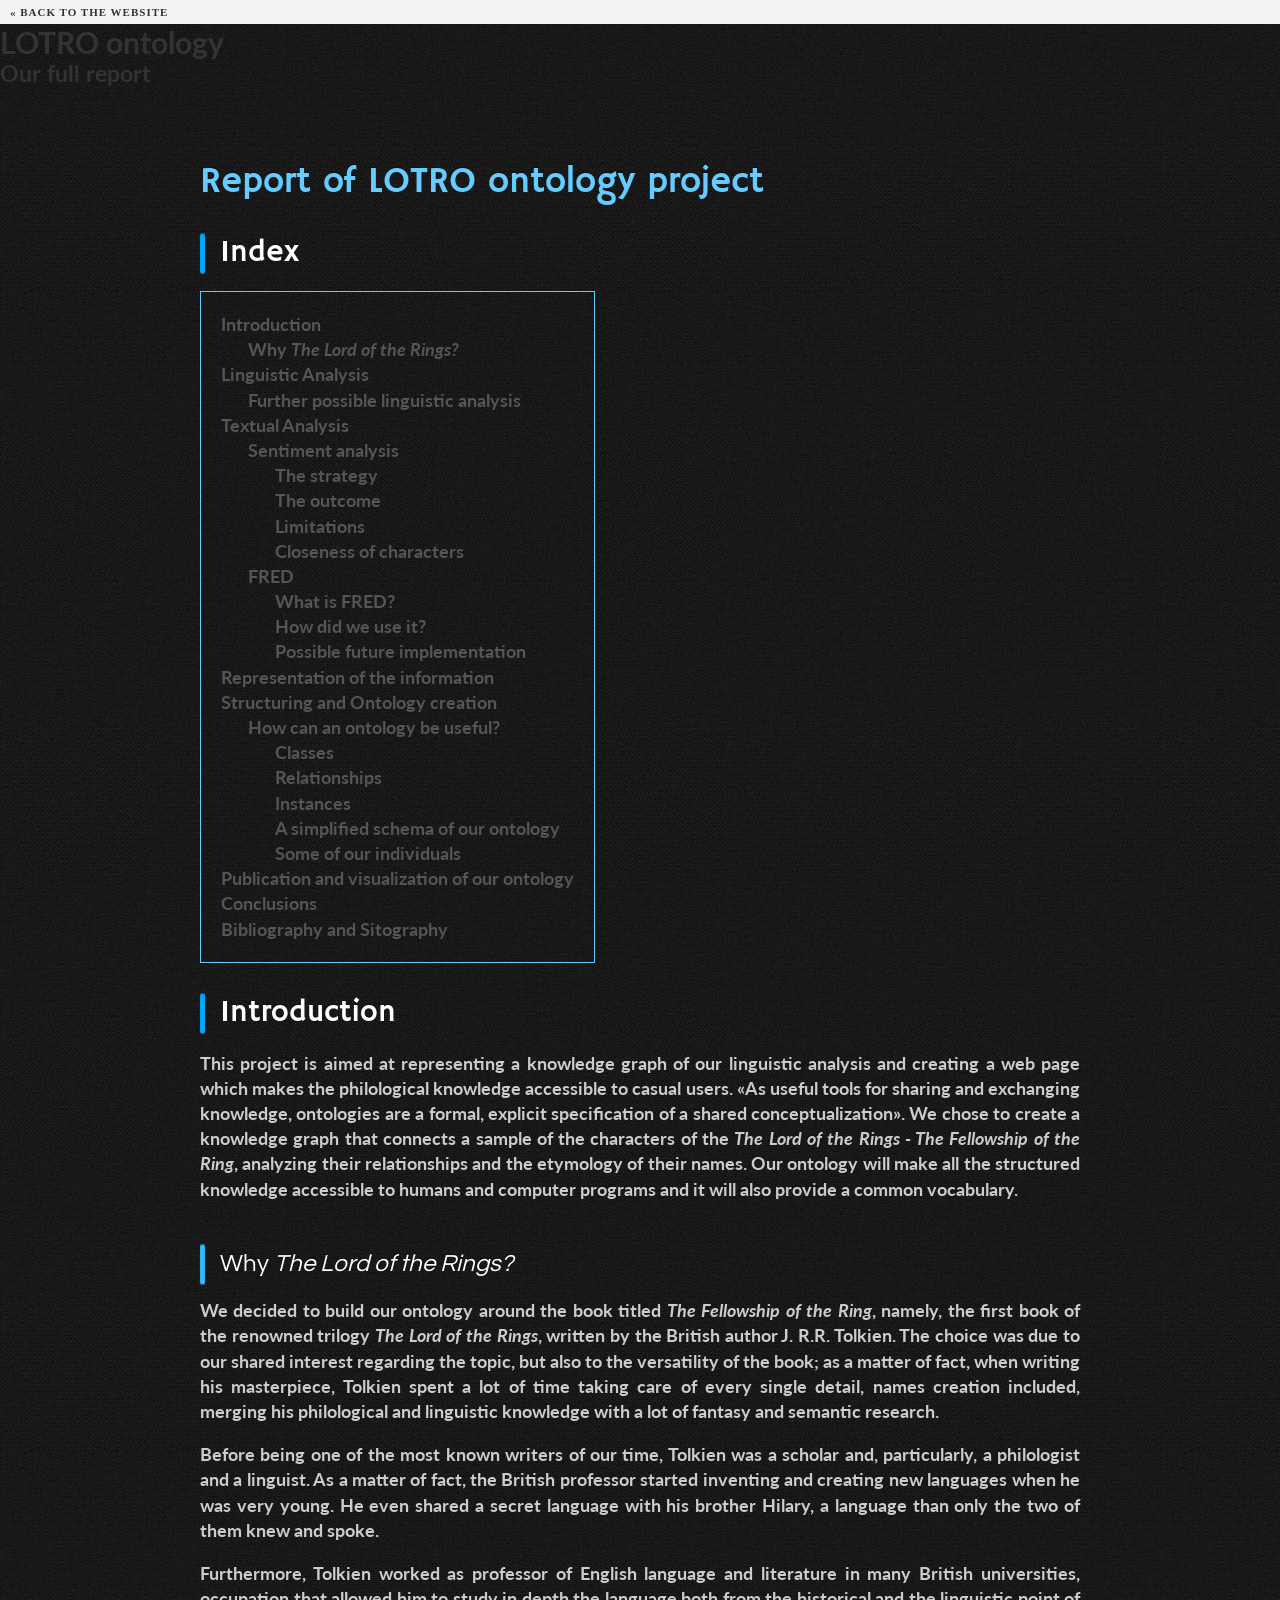
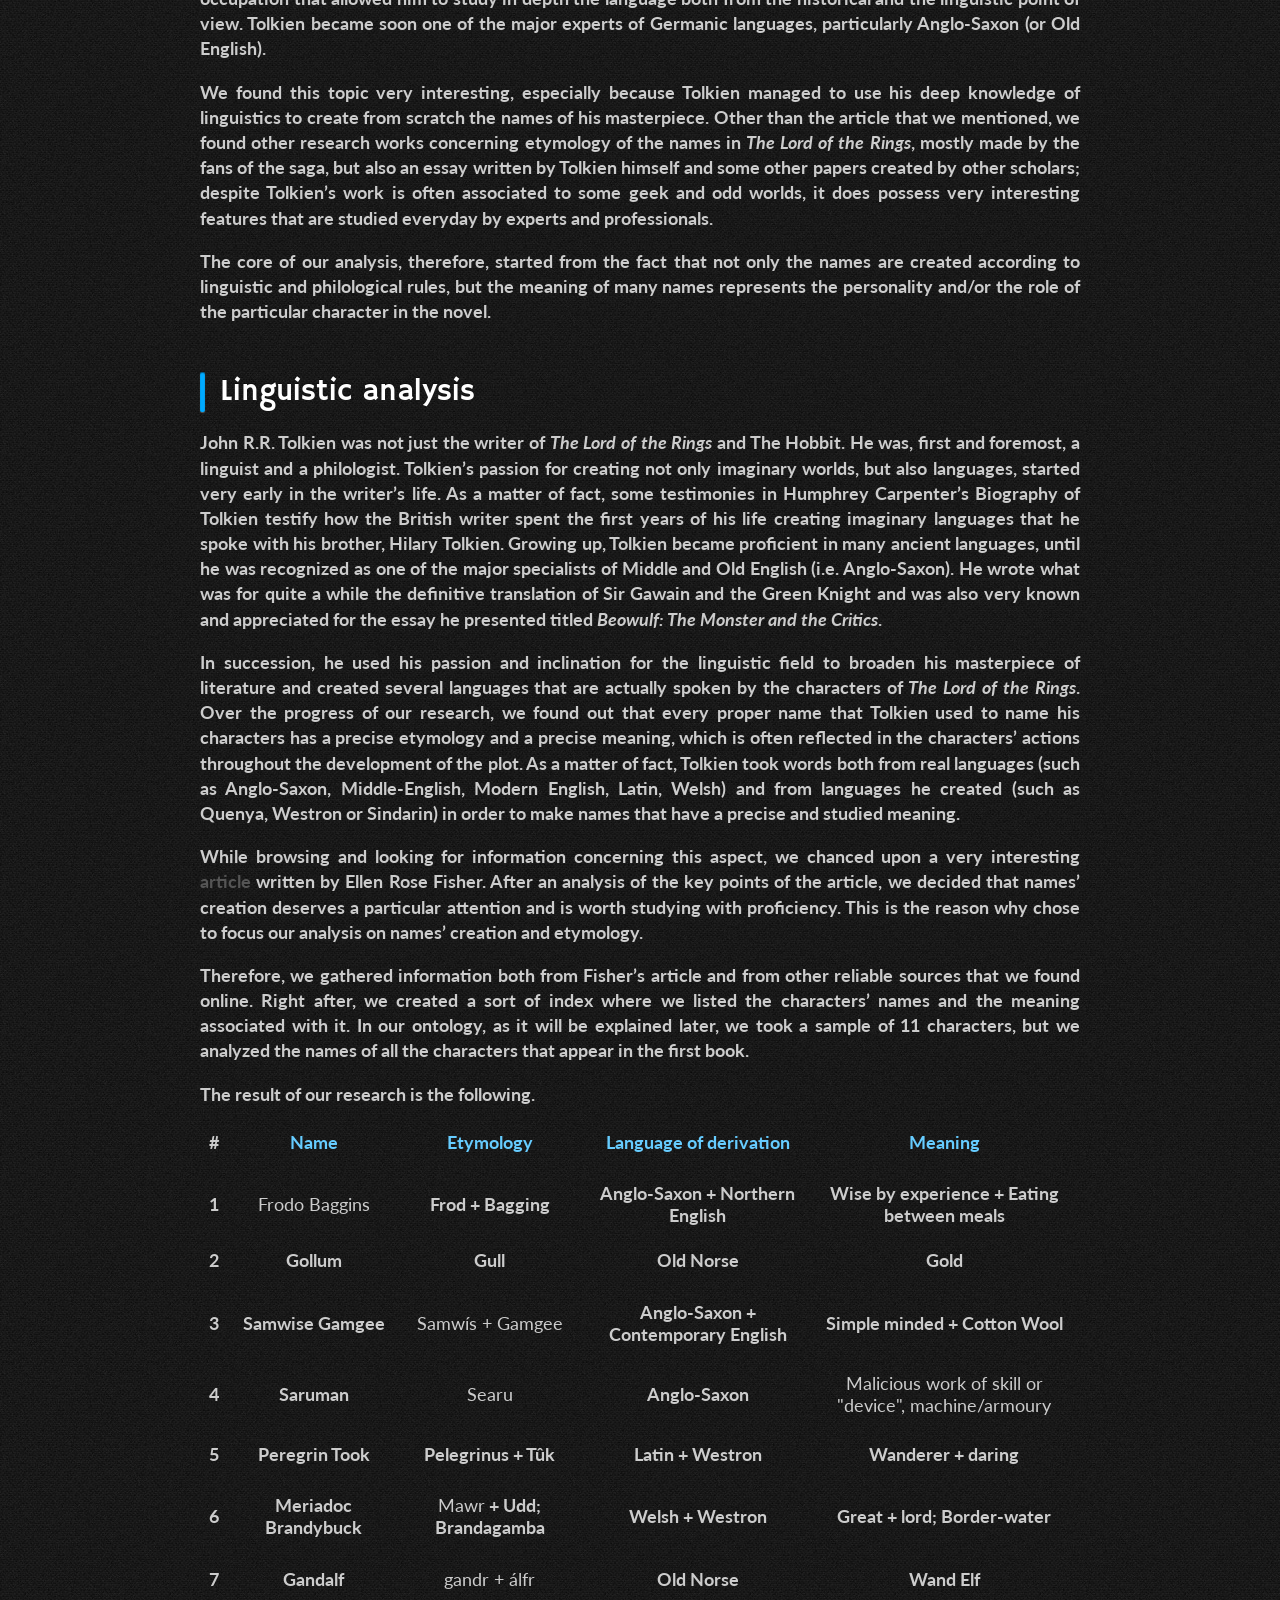
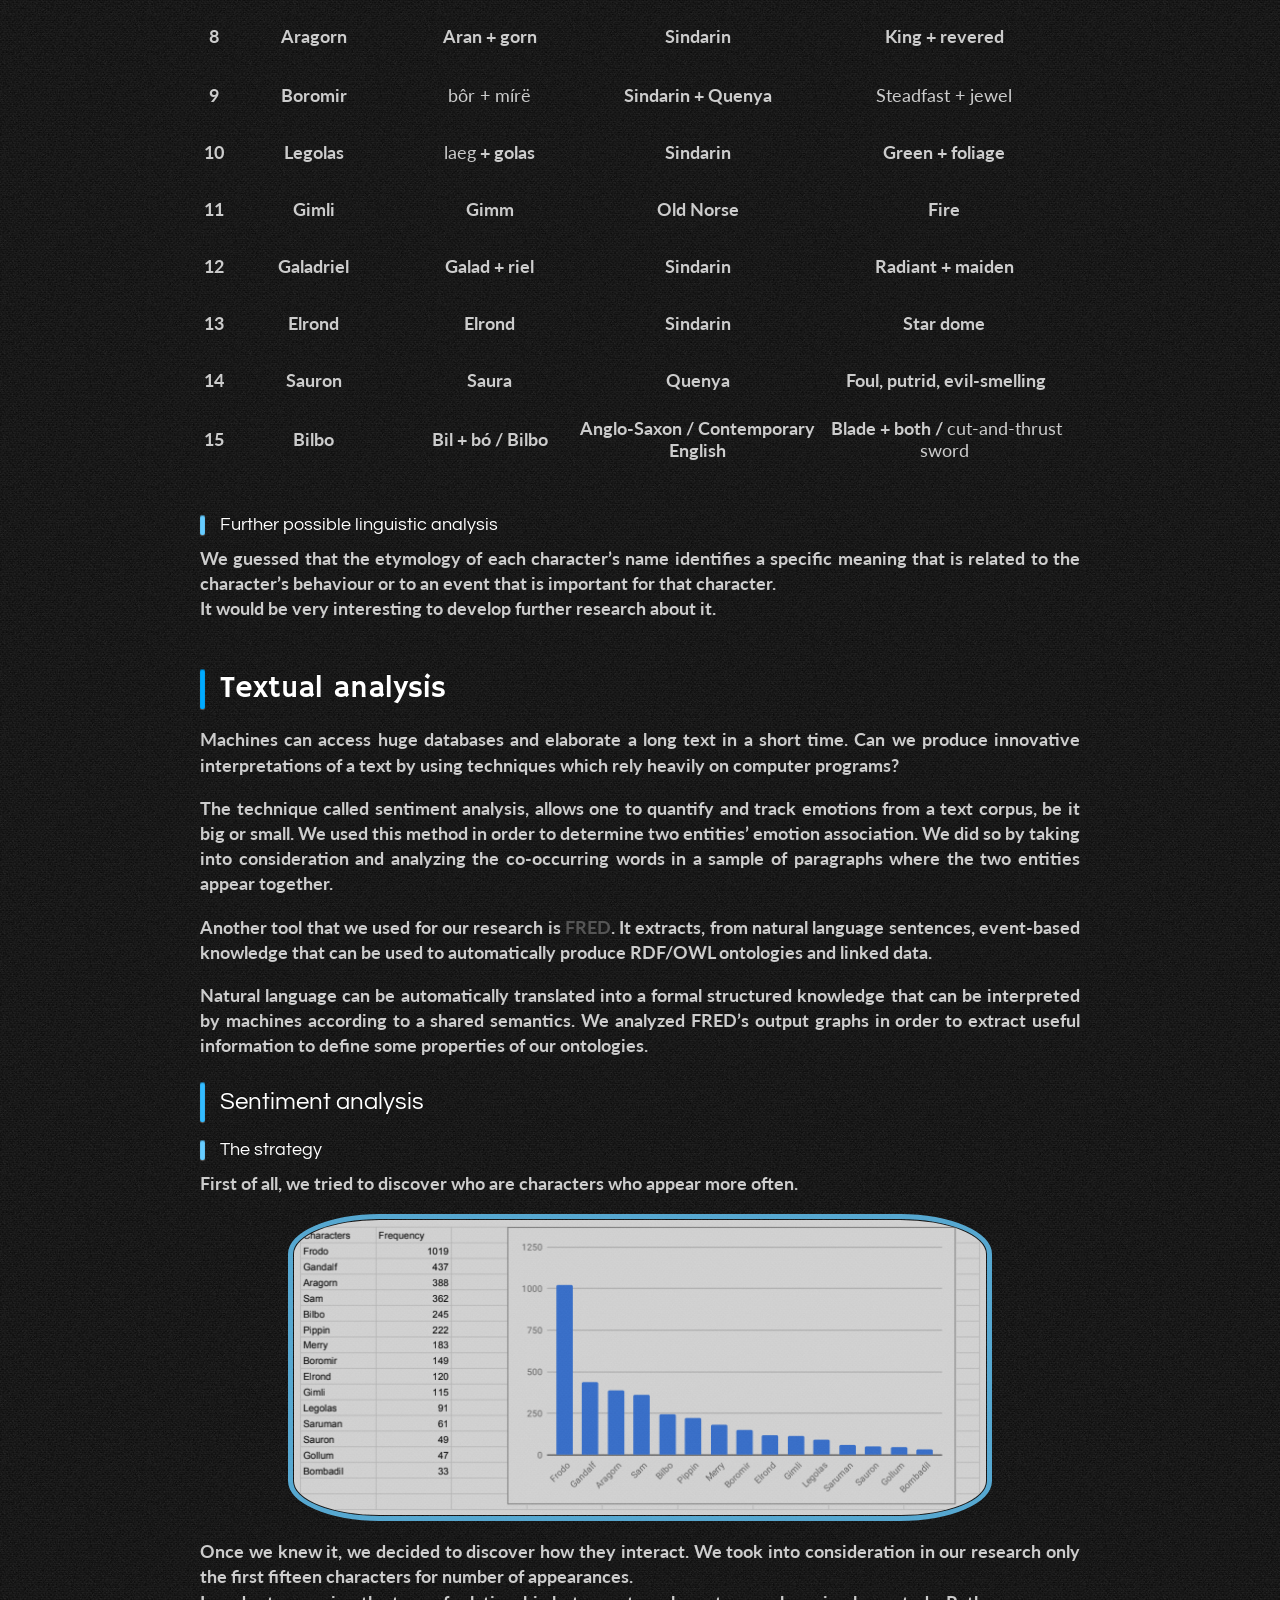
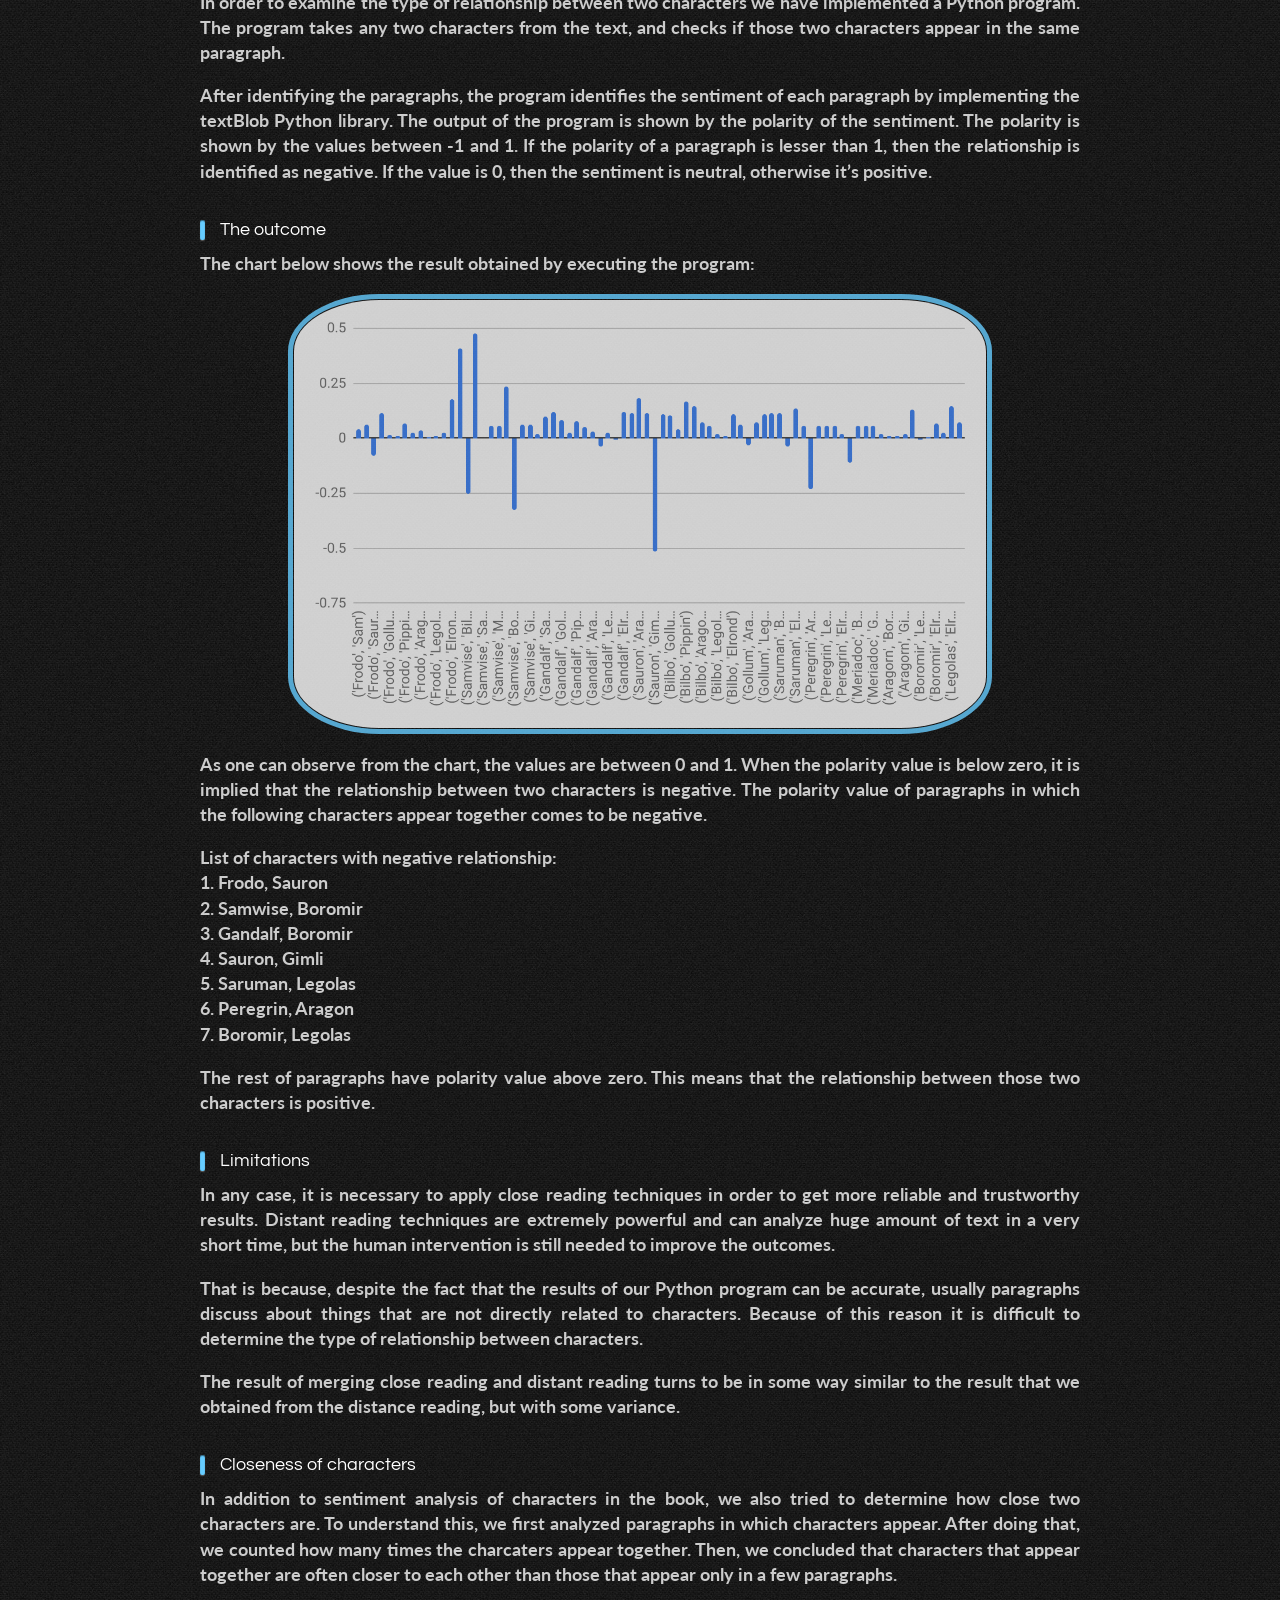
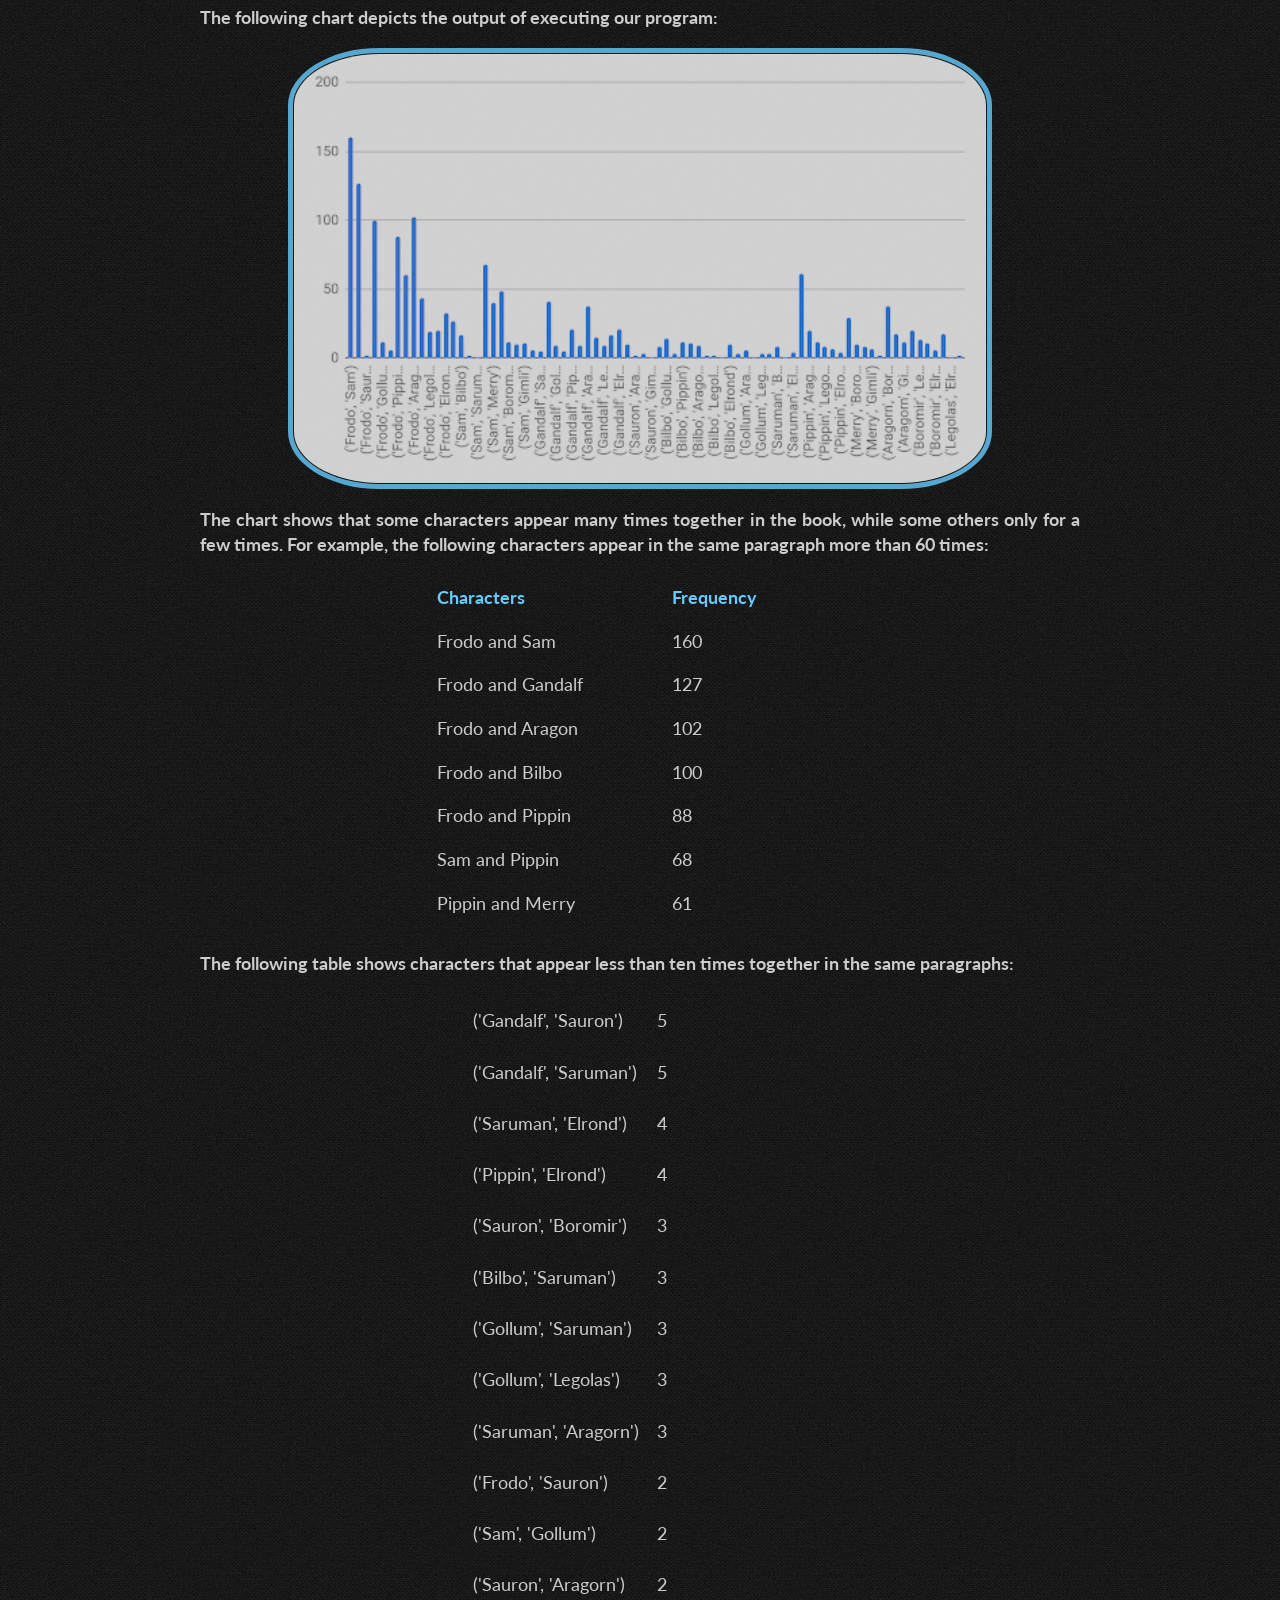
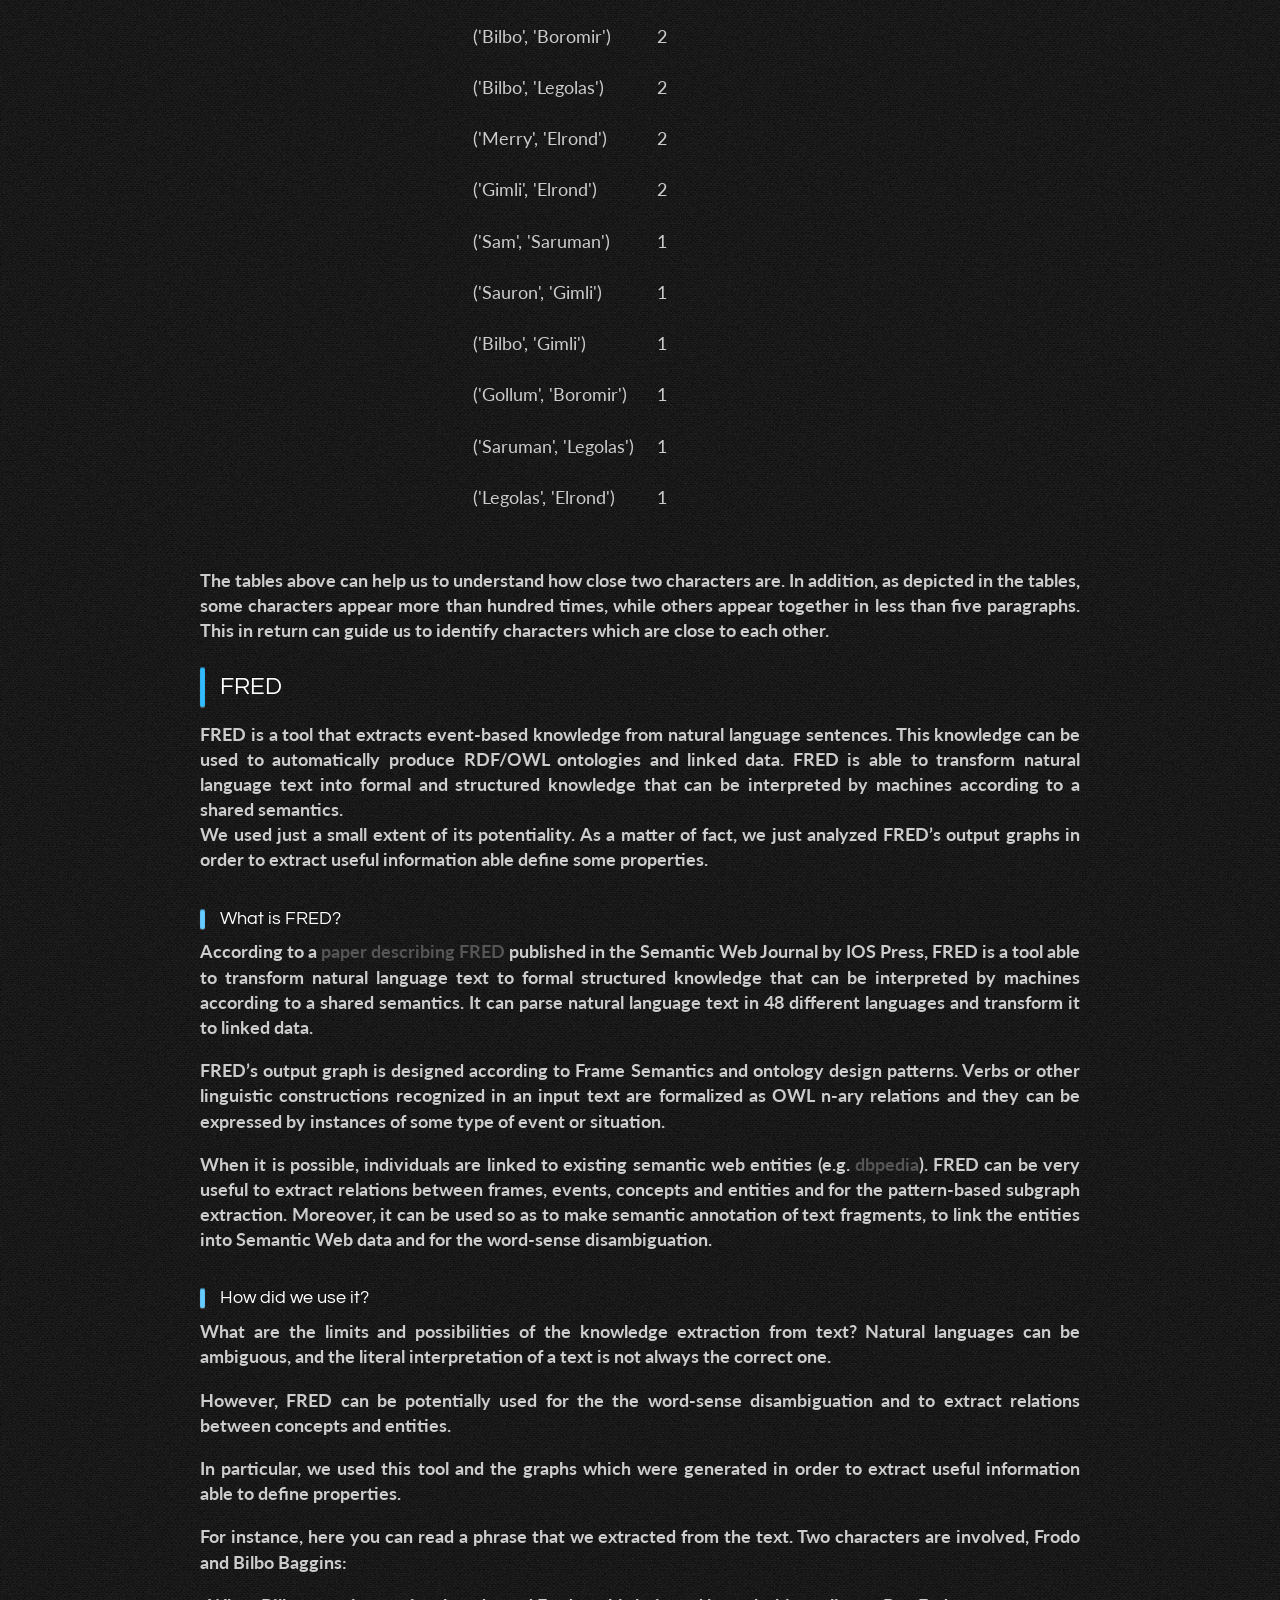
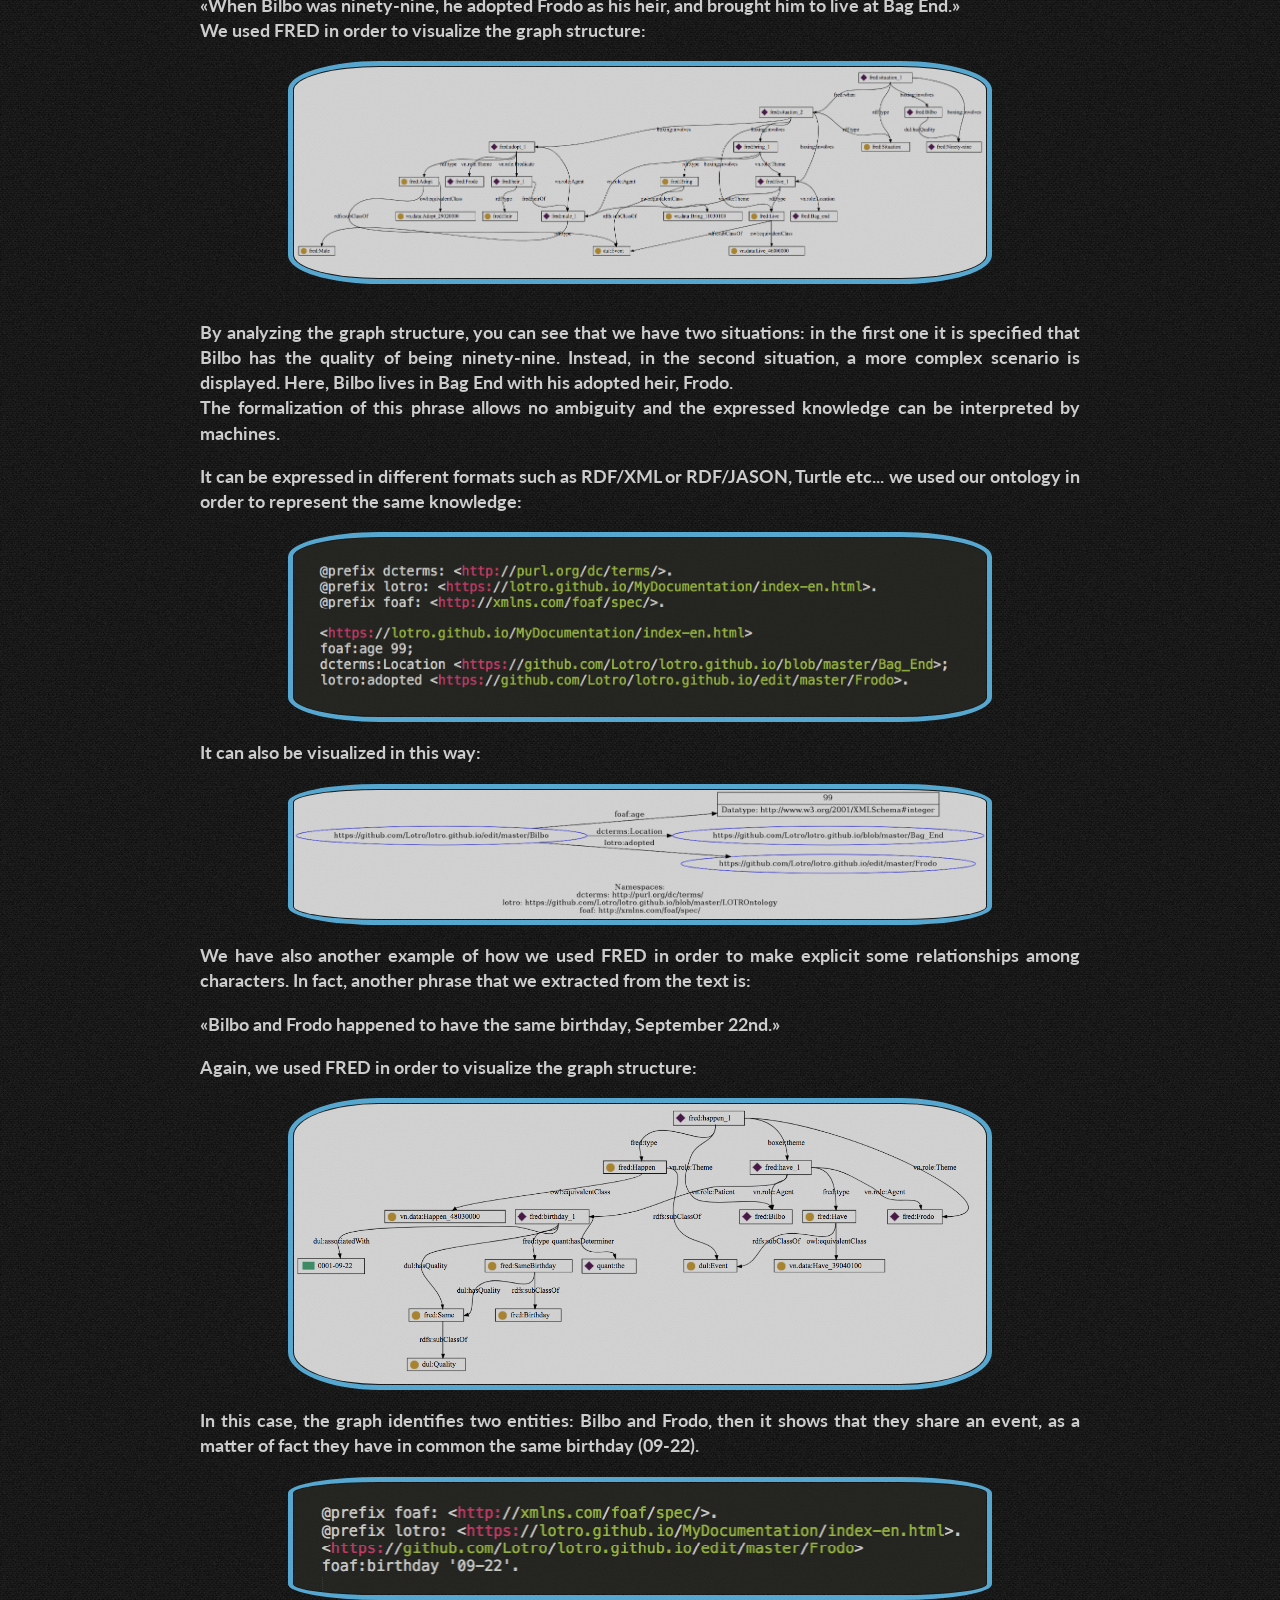
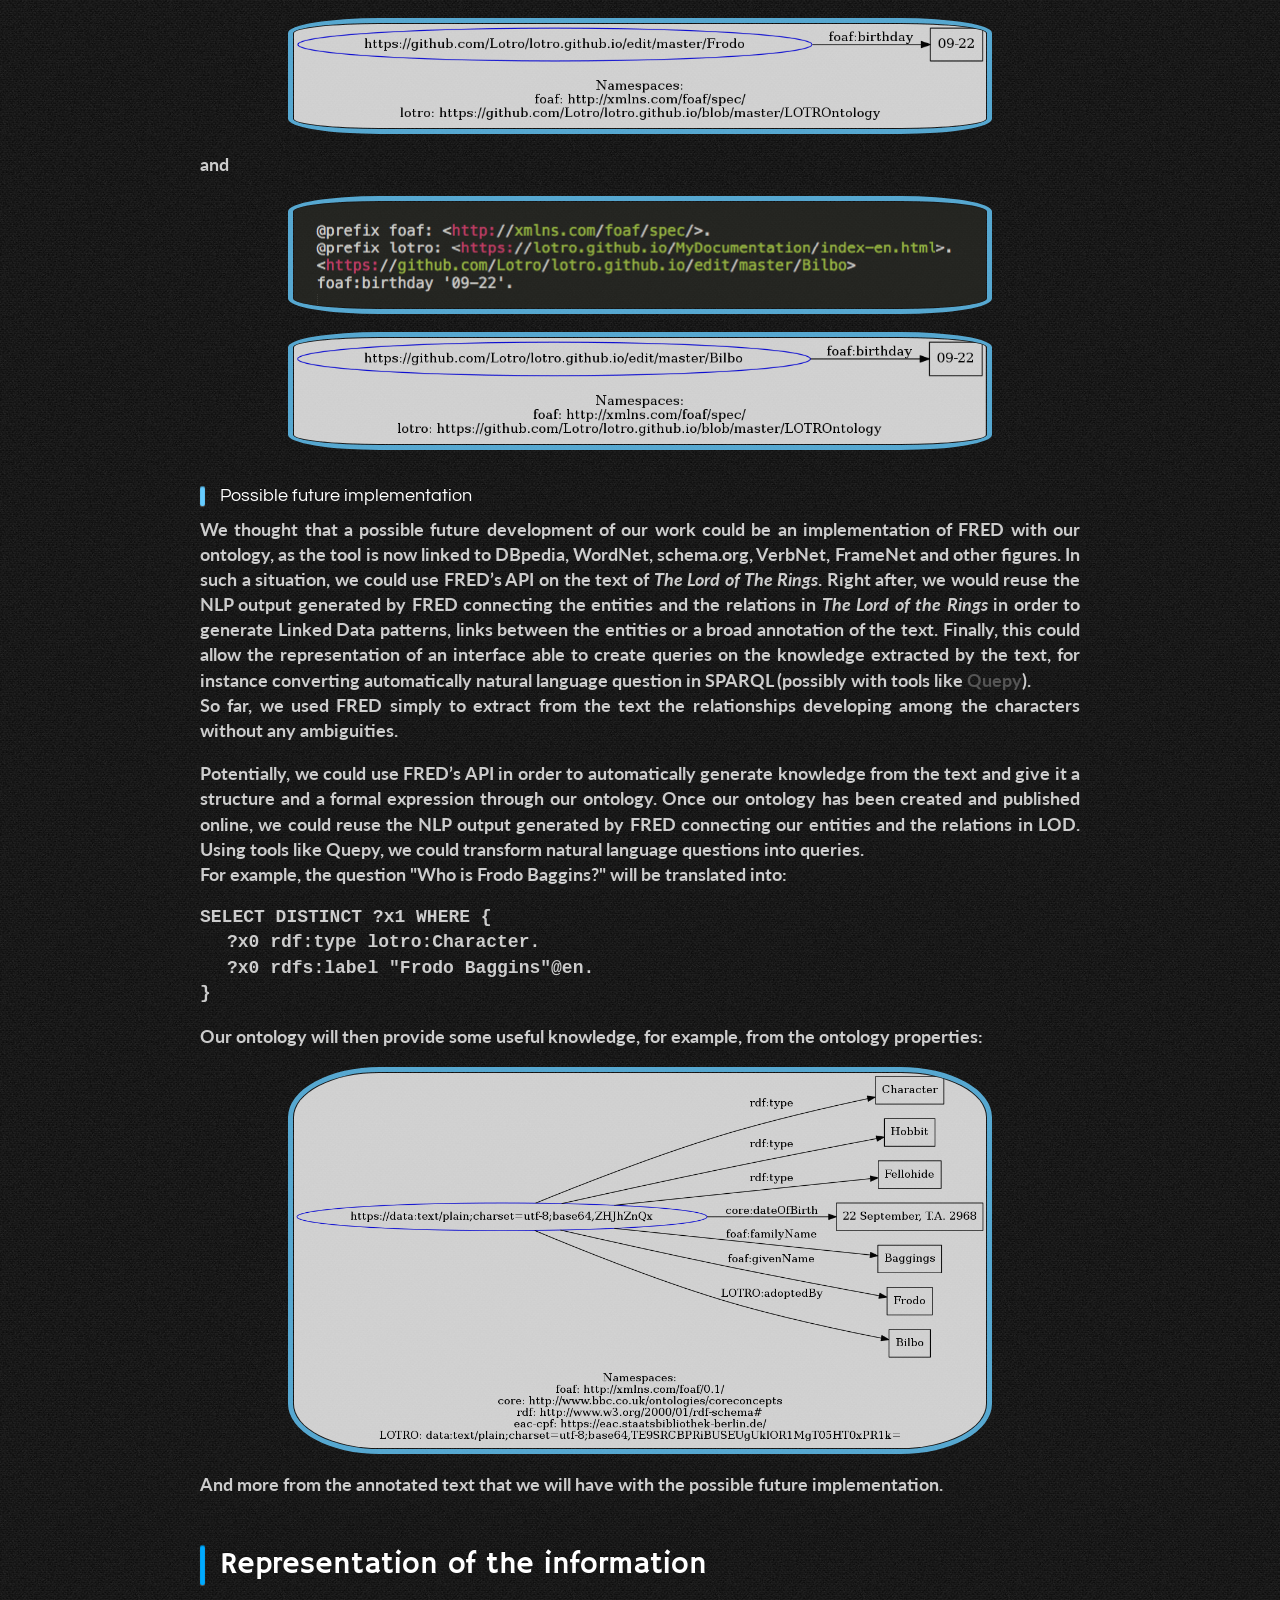
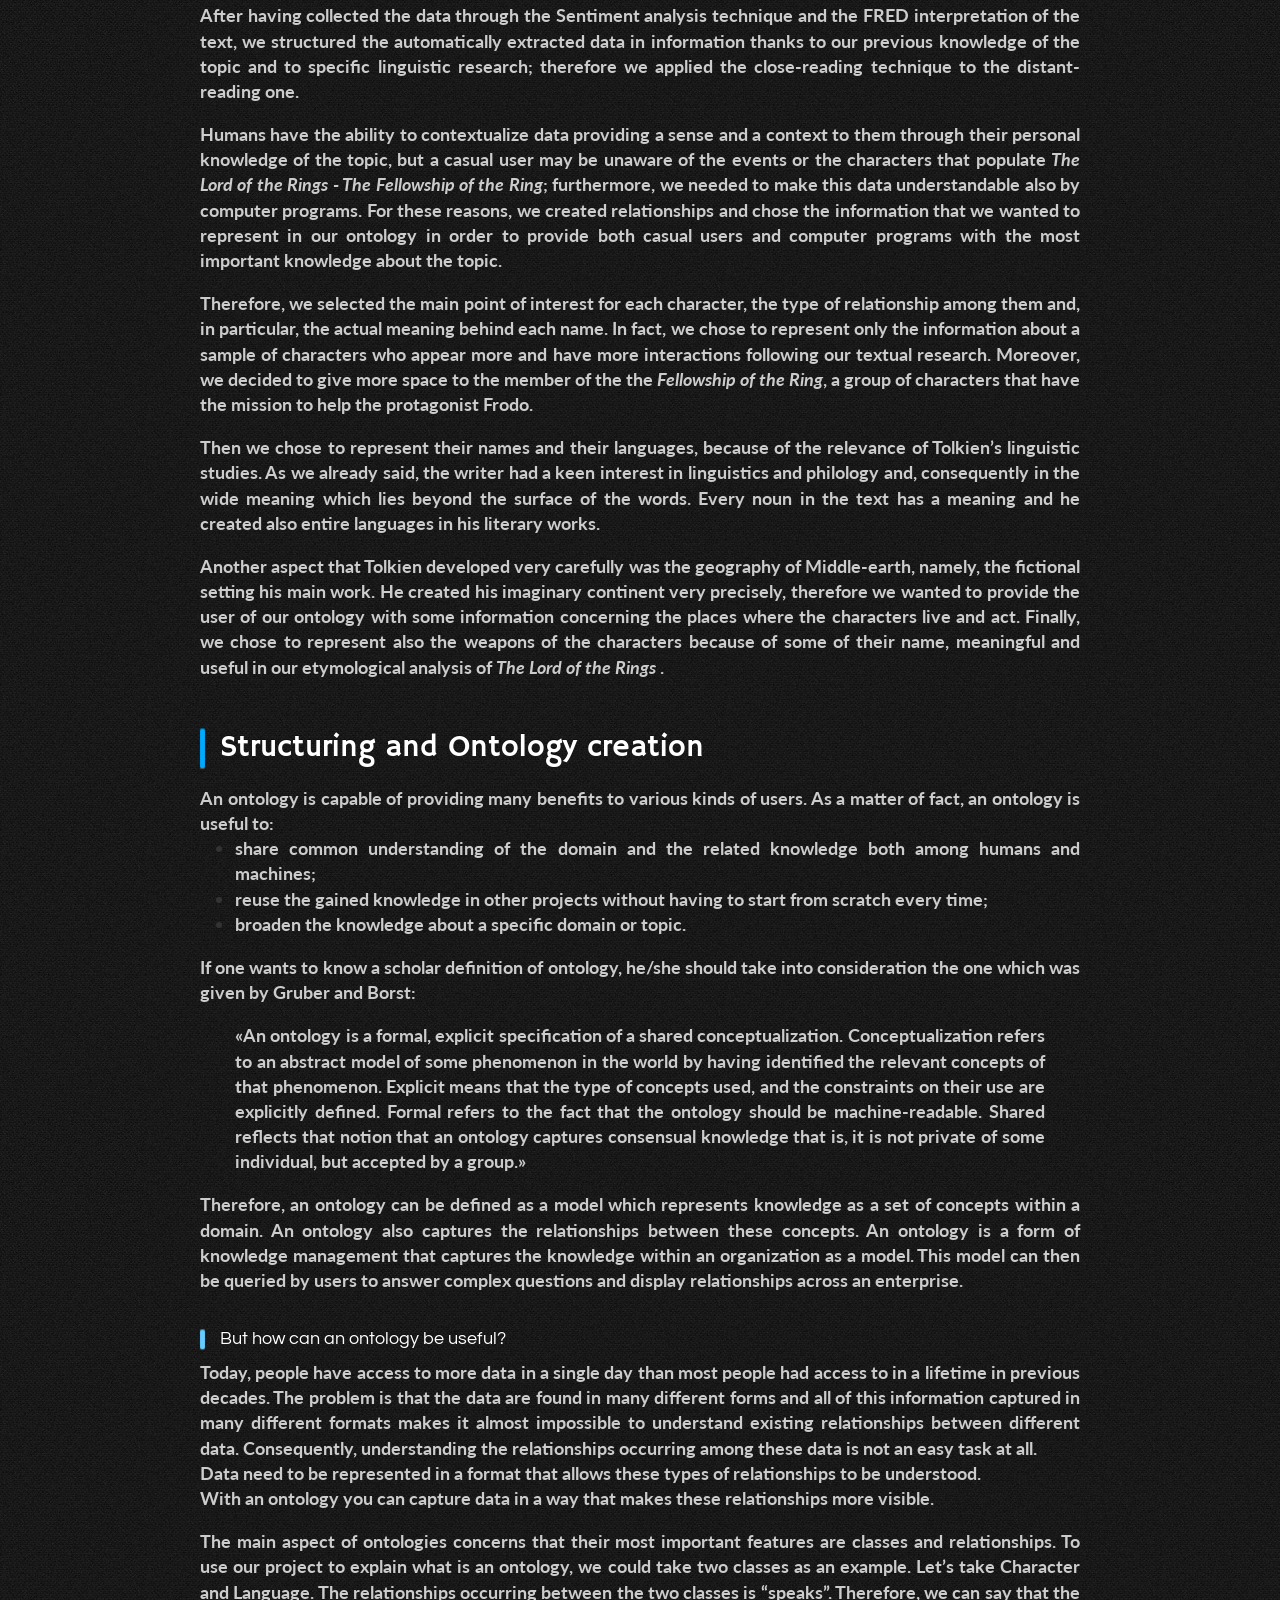
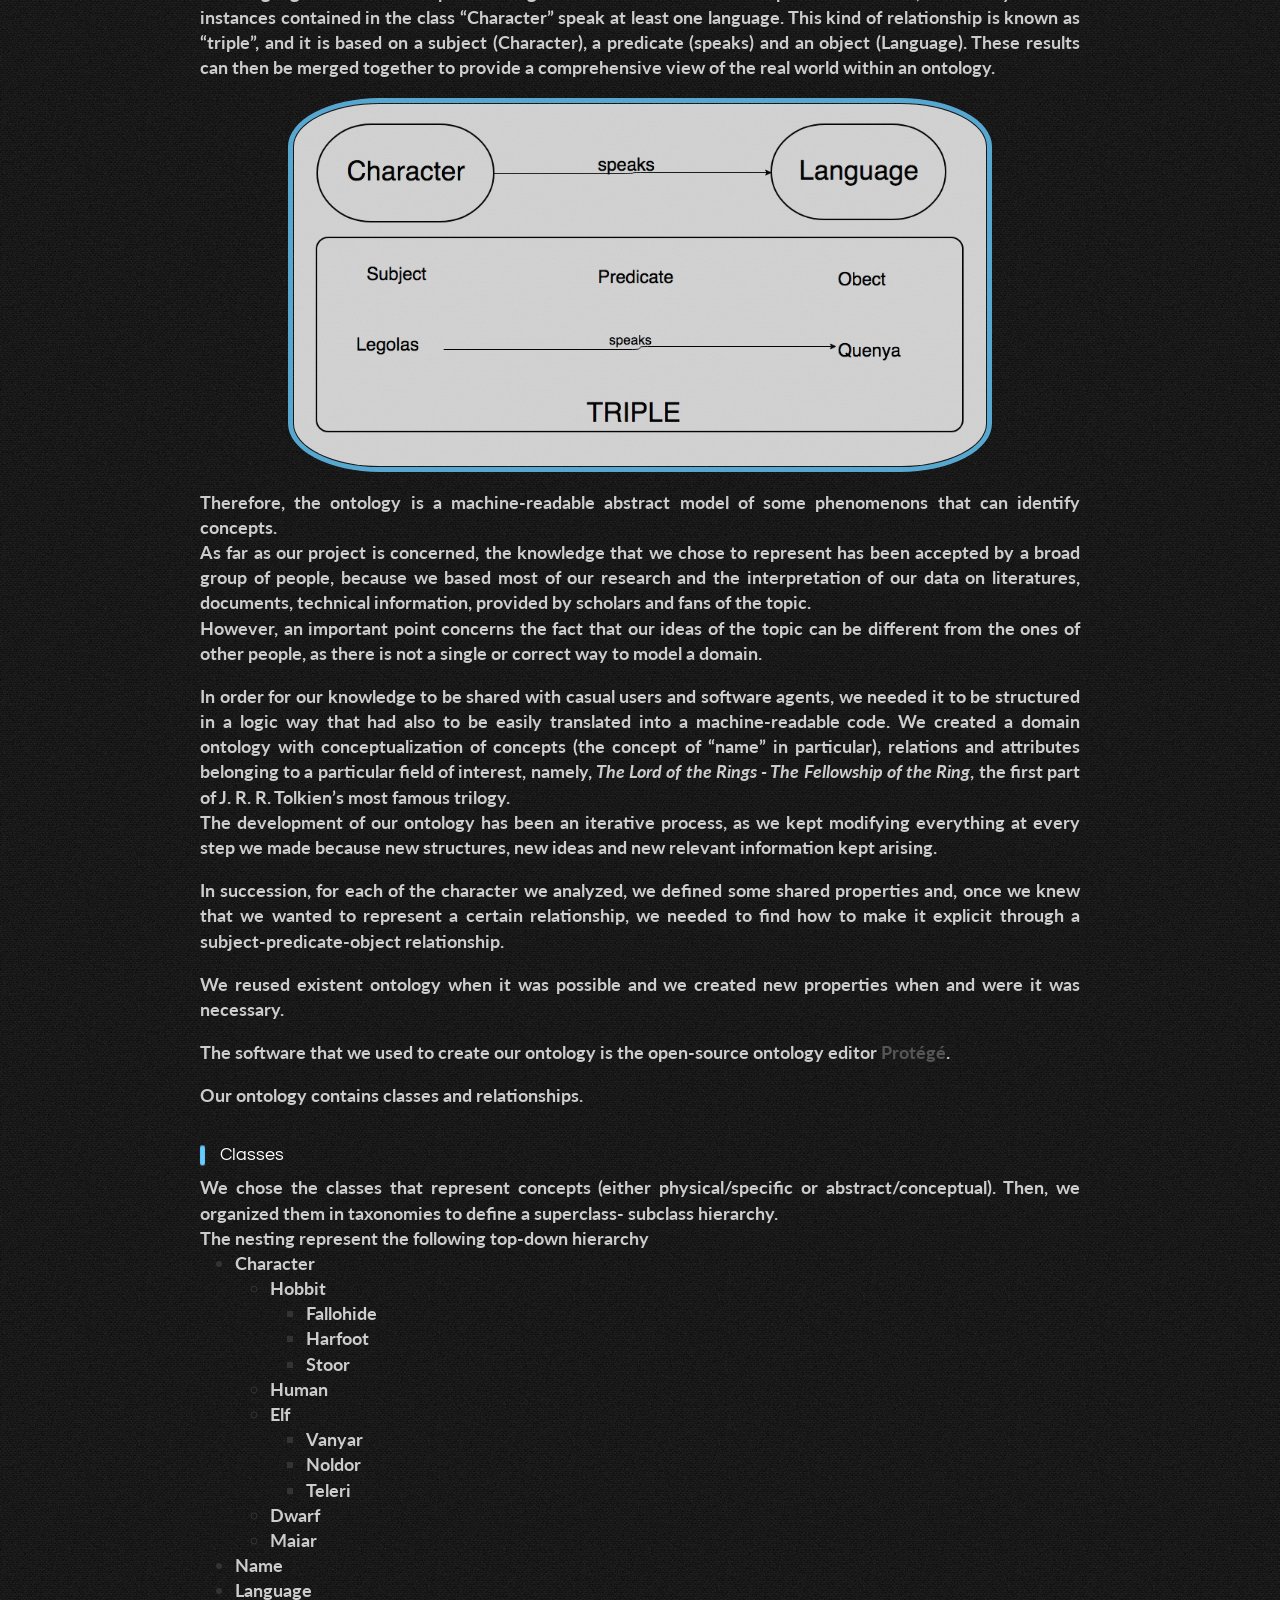
==== report/index3.html @ 06b7ba58 "add everything" ====
<!DOCTYPE html>
<html lang="en" class="demo-3">
	<head>
		<meta charset="UTF-8" />
		<meta http-equiv="X-UA-Compatible" content="IE=edge,chrome=1"> 
		<meta name="viewport" content="width=device-width, initial-scale=1.0"> 
		<title>LOTRO report</title>
		<meta name="description" content="Custom Heading Set Styling with CSS" />
		<meta name="keywords" content="headings, h1, h2, h3, styling, css, vertical rythm, custom, creative, styles" />
		<meta name="author" content="Codrops" />
		<link rel="shortcut icon" href="../favicon.ico"> 
		<link rel="stylesheet" type="text/css" href="css/style.css" />
		<link href='http://fonts.googleapis.com/css?family=Hammersmith+One|Questrial' rel='stylesheet' type='text/css'>
		<script src="js/modernizr.custom.63321.js"></script>
	</head>
	<body>
		<div class="container">
		
			<!-- Codrops top bar -->
			<div class="codrops-top clearfix">
				<a href="https://lotro.github.io/LOTRO%20webiste/index.html">
					<strong>&laquo; Back to the website
				</a>
			</div><!--/ Codrops top bar -->
			
			<header>
			
				<h1><strong>LOTRO ontology</strong></h1>
				<h2>Our full report</h2>
				
				
			</header>
			
			<section class="main">
				<h1>Report of LOTRO ontology project</h1>
				<h2>Index</h2>
				<div id="toc_container">
<ul class="toc_list">
  <li><p><a href="#introduction">Introduction</a>
  <ul>
    <li style="margin-left: 1.5em"><p><a href="#whylotr">Why <i>The Lord of the Rings?</i></a></li>
  </ul>
</li>
<li><p><a href="#linguisticanalysis">Linguistic Analysis</a></li>
<li style="margin-left: 1.5em"><p><a href="#furtherlinguisticanalysis">Further possible linguistic analysis</i></a></li>
<li><p><a href="#textualanalysis">Textual Analysis</a></li>
	<li style="margin-left: 1.5em"><p><a href="#sentimentanalysis">Sentiment analysis</i></a></li>
<li style="margin-left: 3em"><p><a href="#thestrategy">The strategy</i></a></li>
	<li style="margin-left: 3em"><p><a href="#theoutcome">The outcome</i></a></li>
<li style="margin-left: 3em"><p><a href="#limitations">Limitations</i></a></li>
<li style="margin-left: 3em"><p><a href="#closeness">Closeness of characters</i></a></li>
	<li style="margin-left: 1.5em"><p><a href="#fred">FRED</i></a></li>
<li style="margin-left: 3em"><p><a href="#whatisfred">What is FRED?</i></a></li>
<li style="margin-left: 3em"><p><a href="#howdidweuse">How did we use it?</i></a></li>
<li style="margin-left: 3em"><p><a href="#futureimplementation">Possible future implementation</i></a></li>
  <li><p><a href="#representationofinformation">Representation of the information</a>
  <li><p><a href="#ontologycreation">Structuring and Ontology creation</a>
 <li style="margin-left: 1.5em"><p><a href="#usefulontology">How can an ontology be useful?</i></a></li>
<li style="margin-left: 3em"><p><a href="#classes">Classes</i></a></li>
<li style="margin-left: 3em"><p><a href="#relationships">Relationships</i></a></li>
<li style="margin-left: 3em"><p><a href="#instances">Instances</i></a></li>
<li style="margin-left: 3em"><p><a href="#simplifiedschema">A simplified schema of our ontology</i></a></li>
<li style="margin-left: 3em"><p><a href="#someindividuals">Some of our individuals</i></a></li>
  <li><p><a href="#publicationandvisualization">Publication and visualization of our ontology</a>
  <li><p><a href="#conclusions">Conclusions</a>
   <li><p><a href="#bibliographyandsitography">Bibliography and Sitography</a>
</ul>
</div>
				<h2 id="introduction">Introduction</h2>
				<p>This project is aimed at representing a knowledge graph of our linguistic analysis and creating a web page which makes the philological knowledge accessible to casual users.
				«As useful tools for sharing and exchanging knowledge, ontologies are a formal, explicit specification of a shared conceptualization». 
				We chose to create a knowledge graph that connects a sample of the characters of the <i>The Lord of the Rings - The Fellowship of the Ring</i>, analyzing their relationships and the etymology of their names. Our ontology will make all the structured knowledge accessible to humans and computer programs and it will also provide a common vocabulary.
				</p>
				<br>
				<h3 id="whylotr">Why <i>The Lord of the Rings?</i></h3>
	  <p>We decided to build our ontology around the book titled <i>The Fellowship of the Ring</i>, namely, the first book of the renowned trilogy <i>The Lord of the Rings</i>, written by the British author J. R.R. Tolkien. The choice was due to our shared interest regarding the topic, but also to the versatility of the book; as a matter of fact, when writing his masterpiece, Tolkien spent a lot of time taking care of every single detail, names creation included, merging his philological and linguistic knowledge with a lot of fantasy and semantic research.</p>
				<br>
				<p>Before being one of the most known writers of our time, Tolkien was a scholar and, particularly, a philologist and a linguist. As a matter of fact, the British professor started inventing and creating new languages when he was very young. He even shared a secret language with his brother Hilary, a language than only the two of them knew and spoke.</p>
				<br>
				<p>Furthermore, Tolkien worked as professor of English language and literature in many British universities, occupation that allowed him to study in depth the language both from the historical and the linguistic point of view. Tolkien became soon one of the major experts of Germanic languages, particularly Anglo-Saxon (or Old English).</p>
				<br>
				<p>We found this topic very interesting, especially because Tolkien managed to use his deep knowledge of linguistics to create from scratch the names of his masterpiece. Other than the article that we mentioned, we found other research works concerning etymology of the names in <i>The Lord of the Rings</i>, mostly made by the fans of the saga, but also an essay written by Tolkien himself and some other papers created by other scholars; despite Tolkien’s work is often associated to some geek and odd worlds, it does possess very interesting features that are studied everyday by experts and professionals.</p>
				<br>
				<p>The core of our analysis, therefore, started from the fact that not only the names are created according to linguistic and philological rules, but the meaning of many names represents the personality and/or the role of the particular character in the novel.</p>
				<br>
				<h2 id="linguisticanalysis">Linguistic analysis</h2>
				<p>John R.R. Tolkien was not just the writer of <i>The Lord of the Rings</i> and The Hobbit. He was, first and foremost, a linguist and a philologist. Tolkien’s passion for creating not only imaginary worlds, but also languages, started very early in the writer’s life. As a matter of fact, some testimonies in Humphrey Carpenter’s Biography of Tolkien testify how the British writer spent the first years of his life creating imaginary languages that he spoke with his brother, Hilary Tolkien. Growing up, Tolkien became proficient in many ancient languages, until he was recognized as one of the major specialists of Middle and Old English (i.e. Anglo-Saxon). He wrote what was for quite a while the definitive translation of Sir Gawain and the Green Knight and was also very known and appreciated for the essay he presented titled <i>Beowulf: The Monster and the Critics</i>. </p>
				<br>
				<p>In succession, he used his passion and inclination for the linguistic field to broaden his masterpiece of literature and created several languages that are actually spoken by the characters of <i>The Lord of the Rings</i>. Over the progress of our research, we found out that every proper name that Tolkien used to name his characters has a precise etymology and a precise meaning, which is often reflected in the characters’ actions throughout the development of the plot. As a matter of fact, Tolkien took words both from real languages (such as Anglo-Saxon, Middle-English, Modern English, Latin, Welsh) and from languages he created (such as Quenya, Westron or Sindarin) in order to make names that have a precise and studied meaning.
				</p>
				<br>
				<p>While browsing and looking for information concerning this aspect, we chanced upon a very interesting <a href="https://www.nottingham.ac.uk/english/documents/innervate/13-14/02-ellen-fisher-q33407-pp-21-34.pdf">article</a> written by Ellen Rose Fisher. After an analysis of the key points of the article, we decided that names’ creation deserves a particular attention and is worth studying with proficiency. This is the reason why chose to focus our analysis on names’ creation and etymology.</p>
				<br>
				<p>Therefore, we gathered information both from Fisher’s article and from other reliable sources that we found online. Right after, we created a sort of index where we listed the characters’ names and the meaning associated with it. In our ontology, as it will be explained later, we took a sample of 11 characters, but we analyzed the names of all the characters that appear in the first book.</p>
					<br>
				<p>The result of our research is the following.</p>

<table class="table table-bordered table-dark" style="width: 873px; height: 142px;">
<thead>
<tr style="height: 66px;">
<th style="width: 23px; height: 66px;" scope="col">#</th>
<th style="width: 165px; height: 66px;" scope="col"><span style="color: #6cf;">Name</span></th>
<th style="width: 168.667px; height: 66px;" scope="col"><span style="color: #6cf;">Etymology</span></th>
<th style="width: 227.333px; height: 66px;" scope="col"><span style="color: #6cf;">Language of derivation</span></th>
<th style="width: 243px; height: 66px;" scope="col"><span style="color: #6cf;">Meaning</span></th>
</tr>
</thead>
<tbody>
<tr style="height: 55px;">
<th style="width: 23px; height: 55px;" scope="row">1</th>
<td style="width: 165px; height: 55px; text-align: center;"><span style="font-weight: 400;">Frodo Baggins</span></td>
<td style="width: 168.667px; height: 55px; text-align: center;">Frod + Bagging</td>
<td style="width: 227.333px; height: 55px; text-align: center;">Anglo-Saxon + Northern English</td>
<td style="width: 243px; height: 55px; text-align: center;">Wise by experience + Eating between meals</td>
</tr>
<tr style="height: 52px;">
<th style="width: 23px; height: 52px;" scope="row">2</th>
<td style="width: 165px; height: 52px; text-align: center;">Gollum</td>
<td style="width: 168.667px; height: 52px; text-align: center;">Gull</td>
<td style="width: 227.333px; height: 52px; text-align: center;">Old Norse</td>
<td style="width: 243px; height: 52px; text-align: center;">Gold</td>
</tr>
<tr style="height: 71px;">
<th style="width: 23px; height: 71px;" scope="row">3</th>
<td style="width: 165px; height: 71px; text-align: center;">Samwise Gamgee</td>
<td style="width: 168.667px; height: 71px; text-align: center;"><span style="font-weight: 400;">Samw&iacute;s + Gamgee<br /></span></td>
<td style="width: 227.333px; height: 71px; text-align: center;">Anglo-Saxon + Contemporary English</td>
<td style="width: 243px; height: 71px; text-align: center;">Simple minded + Cotton Wool</td>
</tr>
<tr style="height: 66px;">
<th style="width: 23px; height: 66px;" scope="row">4</th>
<td style="width: 165px; height: 66px; text-align: center;">Saruman</td>
<td style="width: 168.667px; height: 66px; text-align: center;"><span style="font-weight: 400;">Searu</span></td>
<td style="width: 227.333px; height: 66px; text-align: center;">Anglo-Saxon</td>
<td style="width: 243px; height: 66px; text-align: center;"><span style="font-weight: 400;">Malicious work of skill or "device", machine/armoury</span></td>
</tr>
<tr style="height: 51px;">
<th style="width: 23px; height: 51px;" scope="row">5</th>
<td style="width: 165px; height: 51px; text-align: center;">Peregrin Took</td>
<td style="width: 168.667px; height: 51px; text-align: center;">Pelegrinus + T&ucirc;k</td>
<td style="width: 227.333px; height: 51px; text-align: center;">Latin + Westron</td>
<td style="width: 243px; height: 51px; text-align: center;">Wanderer + daring</td>
</tr>
<tr style="height: 69px;">
<th style="width: 23px; height: 69px;" scope="row">6</th>
<td style="width: 165px; height: 69px; text-align: center;">Meriadoc Brandybuck</td>
<td style="width: 168.667px; height: 69px; text-align: center;"><span style="font-weight: 400;">Mawr</span> + Udd; Brandagamba</td>
<td style="width: 227.333px; height: 69px; text-align: center;">Welsh + Westron</td>
<td style="width: 243px; height: 69px; text-align: center;">Great + lord; Border-water</td>
</tr>
<tr style="height: 53px;">
<th style="width: 23px; height: 53px;" scope="row">7</th>
<td style="width: 165px; height: 53px; text-align: center;">Gandalf</td>
<td style="width: 168.667px; height: 53px; text-align: center;"><span style="font-weight: 400;">gandr + &aacute;lfr</span></td>
<td style="width: 227.333px; height: 53px; text-align: center;">Old Norse</td>
<td style="width: 243px; height: 53px; text-align: center;">Wand Elf</td>
</tr>
<tr style="height: 57px;">
<th style="width: 23px; height: 57px;" scope="row">8</th>
<td style="width: 165px; height: 57px; text-align: center;">Aragorn</td>
<td style="width: 168.667px; height: 57px; text-align: center;">Aran + gorn</td>
<td style="width: 227.333px; height: 57px; text-align: center;">Sindarin</td>
<td style="width: 243px; height: 57px; text-align: center;">King + revered</td>
</tr>
<tr style="height: 56px;">
<th style="width: 23px; height: 56px;" scope="row">9</th>
<td style="width: 165px; height: 56px; text-align: center;">Boromir</td>
<td style="width: 168.667px; height: 56px; text-align: center;"><span style="font-weight: 400;">b&ocirc;r + m&iacute;r&euml;<br /></span></td>
<td style="width: 227.333px; height: 56px; text-align: center;">Sindarin + Quenya</td>
<td style="width: 243px; height: 56px; text-align: center;"><span style="font-weight: 400;">Steadfast + jewel</span></td>
</tr>
<tr style="height: 55px;">
<th style="width: 23px; height: 55px;" scope="row">10</th>
<td style="width: 165px; height: 55px; text-align: center;">Legolas</td>
<td style="width: 168.667px; height: 55px; text-align: center;"><span style="font-weight: 400;">laeg</span> + golas</td>
<td style="width: 227.333px; height: 55px; text-align: center;">Sindarin</td>
<td style="width: 243px; height: 55px; text-align: center;">Green + foliage</td>
</tr>
<tr style="height: 54px;">
<th style="width: 23px; height: 54px;" scope="row">11</th>
<td style="width: 165px; height: 54px; text-align: center;">Gimli</td>
<td style="width: 168.667px; height: 54px; text-align: center;">Gimm</td>
<td style="width: 227.333px; height: 54px; text-align: center;">Old Norse</td>
<td style="width: 243px; height: 54px; text-align: center;">Fire</td>
</tr>
<tr style="height: 56px;">
<th style="width: 23px; height: 56px;" scope="row">12</th>
<td style="width: 165px; height: 56px; text-align: center;">Galadriel</td>
<td style="width: 168.667px; height: 56px; text-align: center;">Galad + riel</td>
<td style="width: 227.333px; height: 56px; text-align: center;">Sindarin</td>
<td style="width: 243px; height: 56px; text-align: center;">Radiant + maiden</td>
</tr>
<tr style="height: 55px;">
<th style="width: 23px; height: 55px;" scope="row">13</th>
<td style="width: 165px; height: 55px; text-align: center;">Elrond</td>
<td style="width: 168.667px; height: 55px; text-align: center;">Elrond</td>
<td style="width: 227.333px; height: 55px; text-align: center;">Sindarin</td>
<td style="width: 243px; height: 55px; text-align: center;">Star dome</td>
</tr>
<tr style="height: 54px;">
<th style="width: 23px; height: 54px;" scope="row">14</th>
<td style="width: 165px; height: 54px; text-align: center;">Sauron</td>
<td style="width: 168.667px; height: 54px; text-align: center;">Saura</td>
<td style="width: 227.333px; height: 54px; text-align: center;">Quenya</td>
<td style="width: 243px; height: 54px; text-align: center;">&nbsp;Foul, putrid, evil-smelling</td>
</tr>
<tr style="height: 61px;">
<th style="width: 23px; height: 61px;" scope="row">15</th>
<td style="width: 165px; height: 61px; text-align: center;">Bilbo</td>
<td style="width: 168.667px; height: 61px; text-align: center;">Bil + b&oacute; / Bilbo</td>
<td style="width: 227.333px; height: 61px; text-align: center;">Anglo-Saxon / Contemporary English</td>
<td style="width: 243px; height: 61px; text-align: center;">&nbsp;Blade + both / <span style="font-weight: 400;">cut-and-thrust sword</span></td>
</tr>
</tbody>
</table>
<p>&nbsp;</p>
<h4 id="furtherlinguisticanalysis">Further possible linguistic analysis
</h4>
<p>We guessed that the etymology of each character’s name identifies a specific meaning that is related to the character’s behaviour or to an event that is important for that character. </p>
<p>It would be very interesting to develop further research about it.</p>
<br>
				<h2 id="textualanalysis">Textual analysis</h2>
		 <p>Machines can access huge databases and elaborate a long text in a short time. Can we produce innovative interpretations of a text by using techniques which rely heavily on computer programs?</p>
		 <br>
		 <p>The technique called <strong>sentiment analysis</strong>, allows one to quantify and track emotions from a text corpus, be it big or small. We used this method in order to determine two entities’ emotion association. We did so by taking into consideration and analyzing the co-occurring words in a sample of paragraphs where the two entities appear together.</p> 
		 <br>
		 <p class="text-muted">Another tool that we used for our research is <a href="http://wit.istc.cnr.it:9191/fred?text=This+is+me&prefix=fred%3A&namespace=http%3A%2F%2Fwww.ontologydesignpatterns.org%2Font%2Ffred%2Fdomain.owl%23&wfd_profile=b&textannotation=earmark&format=image%2Fpng">FRED</a>. It extracts, from natural language sentences, event-based knowledge that can be used to automatically produce RDF/OWL ontologies and linked data.</p> 
		 <br>
		 <p>Natural language can be automatically translated into a formal structured knowledge that can be interpreted by machines according to a shared semantics. We analyzed FRED’s output graphs in order to extract useful information to define some properties of our ontologies.</p>

				<h3 id="sentimentanalysis">Sentiment analysis</h3>
				<h4 id="thestrategy">The strategy</h4>
<p>First of all, we tried to discover who are characters who appear more often.
</p>
<br>
<a href="images/chart11.png">
<img src="images/chart11.png" alt="chart1" class="responsive"/>
</a>
<br>
<p>Once we knew it, we decided to discover how they interact. We took into consideration in our research only the first fifteen characters for number of appearances.
</p>
<p>
In order to examine the type of relationship between two characters we have implemented a Python program. The program takes any two characters from the text, and checks if those two characters appear in the same paragraph. 
</p>
<br>
<p>After identifying the paragraphs, the program identifies the sentiment of each paragraph by implementing the textBlob Python library. The output of the program is shown by the polarity of the sentiment. The polarity is shown by the values between -1 and 1. If the polarity of a paragraph is lesser than 1, then the relationship is identified as negative. If the value is 0, then the sentiment is neutral, otherwise it’s positive. 
</p>
<br>
<h4 id="theoutcome">The outcome</h4>
<p>The chart below shows the result obtained by executing the program:
</p>
<br>
<a href="images/chart1.png">
<img src="images/chart1.png" alt="chart1" class="responsive"/></a>
<br>
<p>As one can observe from the chart, the values are between 0 and 1. When the polarity value is below zero, it is implied that the relationship between two characters is negative. The polarity value of paragraphs in which the following characters appear together comes to be negative. 
</p>
<br>
<p>List of characters with negative relationship:
</p>
<p>1. Frodo, Sauron</p>
<p>2. Samwise, Boromir</p>
<p>3. Gandalf, Boromir</p>
<p>4. Sauron, Gimli</p>
<p>5. Saruman, Legolas</p>
<p>6. Peregrin, Aragon</p>
<p>7. Boromir, Legolas</p>
<br>
<p>The rest of paragraphs have polarity value above zero. This means that the relationship between those two characters is positive. </p>
<br>
				<h4 id="limitations">Limitations</h4>
				<p>In any case, it is necessary to apply close reading techniques in order to get more reliable and trustworthy results. Distant reading techniques are extremely powerful and can analyze huge amount of text in a very short time, but the human intervention is still needed to improve the outcomes. 
</p>
<br>
<p>That is because, despite the fact that the results of our Python program can be accurate,  usually paragraphs discuss about things that are not directly related to characters. Because of this reason it is difficult to determine the type of relationship between characters.
</p>
<br>
<p>The result of merging close reading and distant reading turns to be in some way similar to the result that we obtained from the distance reading, but with some variance.
</p>
<br>
<h4 id="closeness">Closeness of characters</h4>
<p>In addition to sentiment analysis of characters in the book, we also tried to determine how close two characters are. To understand this, we first analyzed paragraphs in which characters appear. After doing that, we counted how many times the charcaters appear together. Then, we concluded that characters that appear together are often closer to each other than those that appear only in a few paragraphs. </p>
<br>
<p>The following chart depicts the output of executing our program:
</p>
<br>
<a href="images/chart2.png">
<img src="images/chart2.png" alt="chart1" class="responsive"/></a>
<br>
<p>The chart shows that some characters appear many times together in the book, while some others only for a few times. For example, the following characters appear in the same paragraph more than 60 times:
</p>
<br>
<center><table style="width: 411px; height: 351px;">
<tbody>
<tr>
<td style="width: 226.983px; text-align: center;">
<p><span style="color: #6cf;"><strong>Characters</strong></span></p>
</td>
<td style="width: 167.017px; text-align: center;">
<p><span style="color: #6cf;"><strong>Frequency</strong></span></p>
</td>
</tr>
<tr>
<td style="width: 226.983px; text-align: center;">
<p><span style="font-weight: 400;">Frodo and Sam</span></p>
</td>
<td style="width: 167.017px; text-align: center;">
<p><span style="font-weight: 400;">160</span></p>
</td>
</tr>
<tr>
<td style="width: 226.983px; text-align: center;">
<p><span style="font-weight: 400;">Frodo and Gandalf</span></p>
</td>
<td style="width: 167.017px; text-align: center;">
<p><span style="font-weight: 400;">127</span></p>
</td>
</tr>
<tr>
<td style="width: 226.983px; text-align: center;">
<p><span style="font-weight: 400;">Frodo and Aragon</span></p>
</td>
<td style="width: 167.017px; text-align: center;">
<p><span style="font-weight: 400;">102</span></p>
</td>
</tr>
<tr>
<td style="width: 226.983px; text-align: center;">
<p><span style="font-weight: 400;">Frodo and Bilbo</span></p>
</td>
<td style="width: 167.017px; text-align: center;">
<p><span style="font-weight: 400;">100</span></p>
</td>
</tr>
<tr>
<td style="width: 226.983px; text-align: center;">
<p><span style="font-weight: 400;">Frodo and Pippin</span></p>
</td>
<td style="width: 167.017px; text-align: center;">
<p><span style="font-weight: 400;">88</span></p>
</td>
</tr>
<tr>
<td style="width: 226.983px; text-align: center;">
<p><span style="font-weight: 400;">Sam and Pippin</span></p>
</td>
<td style="width: 167.017px; text-align: center;">
<p><span style="font-weight: 400;">68</span></p>
</td>
</tr>
<tr>
<td style="width: 226.983px; text-align: center;">
<p><span style="font-weight: 400;">Pippin and Merry</span></p>
</td>
<td style="width: 167.017px; text-align: center;">
<p><span style="font-weight: 400;">61</span></p>
</td>
</tr>
</tbody>
</table></center>
<p>&nbsp;</p>
<p>The following table shows characters that appear less than ten times together in the same paragraphs:</p>
<br>
<center>
<table style="height: 1130px; width: 338.4px;">
<tbody>
<tr>
<td style="width: 175px; text-align: center;">
<p><span style="font-weight: 400;">('Gandalf', 'Sauron')</span></p>
</td>
<td style="width: 143.4px; text-align: center;">
<p><span style="font-weight: 400;">5</span></p>
</td>
</tr>
<tr>
<td style="width: 175px; text-align: center;">
<p><span style="font-weight: 400;">('Gandalf', 'Saruman')</span></p>
</td>
<td style="width: 143.4px; text-align: center;">
<p><span style="font-weight: 400;">5</span></p>
</td>
</tr>
<tr>
<td style="width: 175px; text-align: center;">
<p><span style="font-weight: 400;">('Saruman', 'Elrond')</span></p>
</td>
<td style="width: 143.4px; text-align: center;">
<p><span style="font-weight: 400;">4</span></p>
</td>
</tr>
<tr>
<td style="width: 175px; text-align: center;">
<p><span style="font-weight: 400;">('Pippin', 'Elrond')</span></p>
</td>
<td style="width: 143.4px; text-align: center;">
<p><span style="font-weight: 400;">4</span></p>
</td>
</tr>
<tr>
<td style="width: 175px; text-align: center;">
<p><span style="font-weight: 400;">('Sauron', 'Boromir')</span></p>
</td>
<td style="width: 143.4px; text-align: center;">
<p><span style="font-weight: 400;">3</span></p>
</td>
</tr>
<tr>
<td style="width: 175px; text-align: center;">
<p><span style="font-weight: 400;">('Bilbo', 'Saruman')</span></p>
</td>
<td style="width: 143.4px; text-align: center;">
<p><span style="font-weight: 400;">3</span></p>
</td>
</tr>
<tr>
<td style="width: 175px; text-align: center;">
<p><span style="font-weight: 400;">('Gollum', 'Saruman')</span></p>
</td>
<td style="width: 143.4px; text-align: center;">
<p><span style="font-weight: 400;">3</span></p>
</td>
</tr>
<tr>
<td style="width: 175px; text-align: center;">
<p><span style="font-weight: 400;">('Gollum', 'Legolas')</span></p>
</td>
<td style="width: 143.4px; text-align: center;">
<p><span style="font-weight: 400;">3</span></p>
</td>
</tr>
<tr>
<td style="width: 175px; text-align: center;">
<p><span style="font-weight: 400;">('Saruman', 'Aragorn')</span></p>
</td>
<td style="width: 143.4px; text-align: center;">
<p><span style="font-weight: 400;">3</span></p>
</td>
</tr>
<tr>
<td style="width: 175px; text-align: center;">
<p><span style="font-weight: 400;">('Frodo', 'Sauron')</span></p>
</td>
<td style="width: 143.4px; text-align: center;">
<p><span style="font-weight: 400;">2</span></p>
</td>
</tr>
<tr>
<td style="width: 175px; text-align: center;">
<p><span style="font-weight: 400;">('Sam', 'Gollum')</span></p>
</td>
<td style="width: 143.4px; text-align: center;">
<p><span style="font-weight: 400;">2</span></p>
</td>
</tr>
<tr>
<td style="width: 175px; text-align: center;">
<p><span style="font-weight: 400;">('Sauron', 'Aragorn')</span></p>
</td>
<td style="width: 143.4px; text-align: center;">
<p><span style="font-weight: 400;">2</span></p>
</td>
</tr>
<tr>
<td style="width: 175px; text-align: center;">
<p><span style="font-weight: 400;">('Bilbo', 'Boromir')</span></p>
</td>
<td style="width: 143.4px; text-align: center;">
<p><span style="font-weight: 400;">2</span></p>
</td>
</tr>
<tr>
<td style="width: 175px; text-align: center;">
<p><span style="font-weight: 400;">('Bilbo', 'Legolas')</span></p>
</td>
<td style="width: 143.4px; text-align: center;">
<p><span style="font-weight: 400;">2</span></p>
</td>
</tr>
<tr>
<td style="width: 175px; text-align: center;">
<p><span style="font-weight: 400;">('Merry', 'Elrond')</span></p>
</td>
<td style="width: 143.4px; text-align: center;">
<p><span style="font-weight: 400;">2</span></p>
</td>
</tr>
<tr>
<td style="width: 175px; text-align: center;">
<p><span style="font-weight: 400;">('Gimli', 'Elrond')</span></p>
</td>
<td style="width: 143.4px; text-align: center;">
<p><span style="font-weight: 400;">2</span></p>
</td>
</tr>
<tr>
<td style="width: 175px; text-align: center;">
<p><span style="font-weight: 400;">('Sam', 'Saruman')</span></p>
</td>
<td style="width: 143.4px; text-align: center;">
<p><span style="font-weight: 400;">1</span></p>
</td>
</tr>
<tr>
<td style="width: 175px; text-align: center;">
<p><span style="font-weight: 400;">('Sauron', 'Gimli')</span></p>
</td>
<td style="width: 143.4px; text-align: center;">
<p><span style="font-weight: 400;">1</span></p>
</td>
</tr>
<tr>
<td style="width: 175px; text-align: center;">
<p><span style="font-weight: 400;">('Bilbo', 'Gimli')</span></p>
</td>
<td style="width: 143.4px; text-align: center;">
<p><span style="font-weight: 400;">1</span></p>
</td>
</tr>
<tr>
<td style="width: 175px; text-align: center;">
<p><span style="font-weight: 400;">('Gollum', 'Boromir')</span></p>
</td>
<td style="width: 143.4px; text-align: center;">
<p><span style="font-weight: 400;">1</span></p>
</td>
</tr>
<tr>
<td style="width: 175px; text-align: center;">
<p><span style="font-weight: 400;">('Saruman', 'Legolas')</span></p>
</td>
<td style="width: 143.4px; text-align: center;">
<p><span style="font-weight: 400;">1</span></p>
</td>
</tr>
<tr>
<td style="width: 175px; text-align: center;">
<p><span style="font-weight: 400;">('Legolas', 'Elrond')</span></p>
</td>
<td style="width: 143.4px; text-align: center;">
<p><span style="font-weight: 400;">1</span></p>
</td>
</tr>
</tbody>
</table>
<p>&nbsp;</p></center>
<br>
<p>The tables above can help us to understand how close two characters are. In addition, as depicted in the tables, some characters appear more than hundred times, while others appear together in less than five paragraphs. This in return can guide us to identify characters which are close to each other. 
</p>
				<h3 id="fred">FRED</h3>
				<p>FRED is a tool that extracts event-based knowledge from natural language sentences. This knowledge can be used to automatically produce RDF/OWL ontologies and linked data.  FRED is able to transform natural language text into formal and structured knowledge that can be interpreted by machines according to a shared semantics.</p> 
<p>We used just a small extent of its potentiality. As a matter of fact, we just analyzed FRED’s output graphs in order to extract useful information able define some properties. 
</p><br>
<h4 id="whatisfred">What is FRED?</h4>
<p>According to a <a href="http://semantic-web-journal.org/system/files/swj1379.pdf">paper describing FRED</a> published in the Semantic Web Journal by IOS Press, FRED is a tool able to transform natural language text to formal structured knowledge that can be interpreted by machines according to a shared semantics. It can parse natural language text in 48 different languages and transform it to linked data.</p>
<br>
<p>FRED’s output graph is designed according to Frame Semantics and ontology design patterns. Verbs or other linguistic constructions recognized in an input text are formalized as OWL n-ary relations and they can be expressed by instances of some type of event or situation.</p><br>
<p>When it is possible, individuals are linked to existing semantic web entities (e.g. <a href=”https://wiki.dbpedia.org/”>dbpedia</a>).
FRED can be very useful to extract relations between frames, events, concepts and entities and for the pattern-based subgraph extraction. Moreover, it can be used so as to make semantic annotation of text fragments, to link the entities into Semantic Web data and for the word-sense disambiguation.</p><br>
<h4 id="howdidweuse">How did we use it?</h4>
<p>What are the limits and possibilities of the knowledge extraction from text? Natural languages can be ambiguous, and the literal interpretation of a text is not always the correct one. </p>
<br>
<p>However, FRED can be potentially used for the the word-sense disambiguation and to extract relations between concepts and entities.</p>
<br>
<p>In particular, we used this tool and the graphs which were generated in order to extract useful information able to define properties. </p>
<br>
<p>For instance, here you can read a phrase that we extracted from the text. Two characters are involved, Frodo and Bilbo Baggins:</p>
<br>
<p>«When Bilbo was ninety-nine, he adopted Frodo as his heir, and brought him to 
live at Bag End.»</p>
<p>We used FRED in order to visualize the graph structure:</p>
<br>
<a href="http://wit.istc.cnr.it:9191/fred/xdot/graphviz_1565955044220.gv">
<img src="images/chart3.png" alt="chart3" class="responsive"/></a>
<br>
<br>
<p>By analyzing the graph structure, you can see that we have two situations: in the first one it is specified that Bilbo has the quality of being ninety-nine. Instead, in the second situation, a more complex scenario is displayed. Here, Bilbo lives in Bag End with his adopted heir, Frodo.</p>
<p><strong>The formalization of this phrase allows no ambiguity and the expressed knowledge can be interpreted by machines.</strong></p>
<br>
<p>It can be expressed in different formats such as RDF/XML or RDF/JASON, Turtle etc... we used our ontology in order to represent the same knowledge:</p>
<br>
<a href="images/chart4.png">
<img src="images/chart4.png" alt="chart4" class="responsive"/></a>
<br>
<p>It can also be visualized in this way:</p>
<br>
<a href="images/chart5.png">
<img src="images/chart5.png" alt="chart5" class="responsive"/></a>
<br>
<p>We have also another example of how we used FRED in order to make explicit some relationships among characters. In fact, another phrase that we extracted from the text is:</p>
<br>
<p>«Bilbo and Frodo happened to have the same birthday, September 22nd.»</p>
<br>
<p>Again, we used FRED in order to visualize the graph structure:</p>
<br>
<a href="http://wit.istc.cnr.it:9191/fred/xdot/graphviz_1566316882047.gv">
<img src="images/chart6.png" alt="chart6" class="responsive"/></a>
<br>
<p>In this case, the graph identifies two entities: Bilbo and Frodo, then it shows that they share an event, as a matter of fact they have in common the same birthday (09-22).</p>
<br>
<a href="images/chart7.png">
<img src="images/chart7.png" alt="chart7" class="responsive"/></a>
<br>
<a href="images/chart8.png">
<img src="images/chart8.png" alt="chart8" class="responsive"/></a>
<br><p>and</p><br>
<a href="images/chart9.png">
<img src="images/chart9.png" alt="chart9" class="responsive"/></a>
<br>
<a href="images/chart10.png">
<img src="images/chart10.png" alt="chart10" class="responsive"/></a>
<br>
<h4 id="futureimplementation">Possible future implementation</h4>
<p>We thought that a possible future development of our work could be an implementation of FRED with our ontology, as the tool is now linked to DBpedia, WordNet, schema.org, VerbNet, FrameNet and other figures. In such a situation, we could use FRED’s API on the text of <i>The Lord of The Rings</i>. Right after, we would reuse the NLP output generated by FRED connecting the entities and the relations in <i>The Lord of the Rings</i> in order to generate Linked Data patterns, links between the entities or a broad annotation of the text. Finally, this could allow the representation of an interface able to create queries on the knowledge extracted by the text, for instance converting automatically natural language question in SPARQL (possibly with tools like <a href="http://quepy.machinalis.com/">Quepy</a>).
</p>
<p>So far, we used FRED simply to extract from the text the relationships developing among the characters without any ambiguities.</p>
<br> 
<p>Potentially, we could use FRED’s API in order to automatically generate knowledge from the text and give it a structure and a formal expression through our ontology.
Once our ontology has been created and published online, we could reuse the NLP output generated by FRED connecting our entities and the relations in LOD. Using tools like Quepy, we could transform natural language questions into queries.</p>
<p>For example, the question "Who is Frodo Baggins?" will be translated into: </p>
<br>
<p style="font-family:courier;">SELECT DISTINCT ?x1 WHERE {</p>
<p style="font-family:courier; margin-left: 1.5em">?x0 rdf:type lotro:Character.</p>
<p style="font-family:courier; margin-left: 1.5em">  ?x0 rdfs:label "Frodo Baggins"@en.</p>
<p style="font-family:courier;">}</p>
<br>
<p>Our ontology will then provide some useful knowledge, for example, from the ontology properties:</p>
<br>
<a href="images/chart12.png">
<img src="images/chart12.png" alt="chart12" class="responsive"/></a>
<br>
<p>And more from the annotated text that we will have with the possible future implementation.</p>
<br>
<h2 id="representationofinformation">Representation of the information</h2>
				<p>After having collected the data through the Sentiment analysis technique and the FRED interpretation of the text, we structured the automatically extracted data in information thanks to our previous knowledge of the topic and to specific linguistic research; therefore we applied the close-reading technique to the distant-reading one.</p>
<br>
<p>Humans have the ability to contextualize data providing a sense and a context to them through their personal knowledge of the topic, but a casual user may be unaware of the events or the characters that populate <i>The Lord of the Rings - The Fellowship of the Ring</i>; furthermore, we needed to make this data understandable also by computer programs. For these reasons, we created relationships and chose the information that we wanted to represent in our ontology in order to provide both casual users and computer programs with the most important knowledge about the topic. </p>
<br>
<p>
Therefore, we selected the main point of interest for each character, the type of relationship among them and, in particular, the actual meaning behind each name.
In fact, we chose to represent only the information about a sample of characters who appear more and have more interactions following our textual research. Moreover, we decided to give more space to the member of the the <i>Fellowship of the Ring</i>, a group of characters that have the mission to help the protagonist Frodo.</p>
<br>
<p>Then we chose to represent their names and their languages, because of the relevance of Tolkien’s linguistic studies. As we already said, the writer had a keen interest in linguistics and philology and, consequently in the wide meaning which lies beyond the surface of the words. Every noun in the text has a meaning and he created also entire languages in his literary works.</p>
<br>

<p>Another aspect that Tolkien developed very carefully was the geography of Middle-earth, namely, the fictional setting his main work. He created his imaginary continent very precisely, therefore we wanted to provide the user of our ontology with some information concerning the places where the characters live and act.
Finally, we chose to represent also the weapons of the characters because of some of their name, meaningful and useful in our etymological analysis of <i>The Lord of the Rings </i>.
</p>
<br>
<h2 id="ontologycreation">Structuring and Ontology creation</h2>
<p>An ontology is capable of providing many benefits to various kinds of users. As a matter of fact, an ontology is useful to:</p>
<ul>
<li style="margin-left: 4%"><p>share common understanding of the domain and the related knowledge both among humans and machines;</p></li>
<li style="margin-left: 4%"><p>reuse the gained knowledge in other projects without having to start from scratch every time;</p></li>
<li style="margin-left: 4%"><p>broaden the knowledge about a specific domain or topic.</p></li>
</ul>
<br>
<p>If one wants to know a scholar definition of ontology, he/she should take into consideration the one which was given by Gruber and Borst:
</p>
<br>
<p style="margin-left: 4%; margin-right: 4%">«An ontology is a formal, explicit specification of a shared conceptualization. Conceptualization refers to an abstract model of some phenomenon in the world by having identified the relevant concepts of that phenomenon. Explicit means that the type of concepts used, and the constraints on their use are explicitly defined. Formal refers to the fact that the ontology should be machine-readable. Shared reflects that notion that an ontology captures consensual knowledge that is, it is not private of some individual, but accepted by a group.» 
</p>
<br>
<p>Therefore, an ontology can be defined as a model which represents knowledge as a set of concepts within a domain. An ontology also captures the relationships between these concepts. An ontology is a form of knowledge management that captures the knowledge within an organization as a model. This model can then be queried by users to answer complex questions and display relationships across an enterprise.
</p>
<br>
<h4 id="usefulontology">But how can an ontology be useful?</h4>
<p>Today, people have access to more data in a single day than most people had access to in a lifetime in previous decades. The problem is that the data are found in many different forms and all of this information captured in many different formats makes it almost impossible to understand existing relationships between different data. Consequently, understanding the relationships occurring among these data is not an easy task at all.</p>
<p>Data need to be represented in a format that allows these types of relationships to be understood.</p>
<p>With an ontology you can capture data in a way that makes these relationships more visible. </p>
<br>
<p>The main aspect of ontologies concerns that their most important features are classes and relationships. To use our project to explain what is an ontology, we could take two classes as an example. Let’s take Character and Language. The relationships occurring between the two classes is “speaks”. Therefore, we can say that the instances contained in the class “Character” speak at least one language. This kind of relationship is known as “triple”, and it is based on a subject (Character), a predicate (speaks) and an object (Language). These results can then be merged together to provide a comprehensive view of the real world within an ontology.</p>
<br>
<a href="images/chart13.png">
<img src="images/chart13.png" alt="chart13" class="responsive"/></a>
<br>
<p>Therefore, the ontology is a machine-readable abstract model of some phenomenons that can identify concepts. </p>
<p>As far as our project is concerned, the knowledge that we chose to represent has been accepted by a broad group of people, because we based most of our research and the interpretation of our data on literatures, documents, technical information, provided by scholars and fans of the topic. </p>
<p>However, an important point concerns the fact that our ideas of the topic can be different from the ones of other people, as there is not a single or correct way to model a domain.</p>
<br>
<p>In order for our knowledge to be shared with casual users and software agents, we needed it to be structured in a logic way that had also to be easily translated into a machine-readable code. We created a domain ontology with conceptualization of concepts (the concept of “name” in particular), relations and attributes belonging to a particular field of interest, namely, <i>The Lord of the Rings - The Fellowship of the Ring</i>, the first part of J. R. R. Tolkien’s most famous trilogy.</p>
<p>The development of our ontology has been an iterative process, as we kept modifying everything at every step we made because new structures, new ideas and new relevant information kept arising. </p>
<br>
<p>In succession, for each of the character we analyzed, we defined some shared properties and, once we knew that we wanted to represent a certain relationship, we needed to find how to make it explicit through a subject-predicate-object relationship.</p>
<br>
<p>We reused existent ontology when it was possible and we created new properties when and were it was necessary.</p>
<br>
<p>The software that we used to create our ontology is the open-source ontology editor <a href="https://protege.stanford.edu/">Protégé</a>.</p>
<br>
<p>Our ontology contains classes and relationships.</p>
<br>
<h4 id="classes">Classes</h4>
<p>We chose the classes that represent concepts (either physical/specific or abstract/conceptual). Then, we organized them in taxonomies to define a superclass- subclass hierarchy.</p>
<p>The nesting represent the following top-down hierarchy</p>
<ul>
<li style="margin-left: 4%"><p>Character</li>
<ul>
<li style="margin-left: 8%"><p>Hobbit</li>
<ul>
<li style="margin-left: 12%"><p>Fallohide</li>
<li style="margin-left: 12%"><p>Harfoot</li>
<li style="margin-left: 12%"><p>Stoor</li>
</ul>
</li>
<li style="margin-left: 8%"><p>Human</li>
<li style="margin-left: 8%"><p>Elf</li>
<ul>
<li style="margin-left: 12%"><p>Vanyar</li>
<li style="margin-left: 12%"><p>Noldor</li>
<li style="margin-left: 12%"><p>Teleri</li>
</ul>
</li>
<li style="margin-left: 8%"><p>Dwarf</li>
<li style="margin-left: 8%"><p>Maiar</li>
</ul>
</li>
<li style="margin-left: 4%"><p>Name</li>
<li style="margin-left: 4%"><p>Language</li>
<li style="margin-left: 4%"><p>Weapon</li>
<ul>
<li style="margin-left: 8%"><p>Axe</li>
<li style="margin-left: 8%"><p>Sword</li>
<li style="margin-left: 8%"><p>Staff</li>
<li style="margin-left: 8%"><p>Bow</li>
<li style="margin-left: 8%"><p>Ring</li>
</ul>
</li>
<li style="margin-left: 4%"><p>Place</li>
</ul>
<br>
<p>We decided that our focus had to be on the characters, so we defined the concept “Character” as a class, and then we created the subclasses from the sub-categories in which the characters are divided also in the text. In succession, we created the class “Name” since names’ etymology is a special point of interest in our project. Finally, we created the other classes: Place, Language and Weapon (with the internal sub-division by type that defined the subclasses). </p>
<br>
<p>After having created the classes, we disjointed them, so that an individual cannot be an instance of more than one of these classes. By doing so, we avoided the creation of different entities with the same name, even if they represent different individuals belonging to different classes, but we could have named them in the same way, only specifying in which classes they were.
</p>
<br>
<a href="images/chart14.png">
<img src="images/chart14.png" alt="chart14" class="responsive"/></a>
<br>
<h4 id="relationships">Relationships</h4>
<p>We defined some relationships that associate concepts, usually verbs end up as relations between two concepts. We also defined some properties, they are: aspects, properties, features, characteristics, or parameters that objects can have. </p>
<br>
<p>Thanks to our textual and linguistic research and to the sequential interpretations, we defined some important relationships among concepts and we chose to represent them.
For each relation we chose a name, one or more source concepts (Domain), one or more target concepts (Range), the cardinality (when we wanted to specify the number of individuals involved in the restriction) and the inverse name.</p>
<p>We defined the relations, Object Properties, when the relationship is between two individuals, and the properties, Data Properties, when the relationship is between an individual and a primitive (String, Boolean, Integer and so on).</p>
<p>Then we put together the properties in relation to their Domain and Range.</p>
<br>
<ul>
<li style="margin-left: 4%"><p>Object properties</li>
<ul>
<li style="margin-left: 8%"><p>Character - Character</li>
<ul>
<li style="margin-left: 12%"><p>lotro:enemyOf &rarr; Identifies a negative relationship</li>
<li style="margin-left: 12%"><p>lotro:friendOf &rarr; Identifies a positive relationship</li>
<li style="margin-left: 12%"><p>lotro:uncleOf &rarr; Identifies a family relationship (uncle)</li>
<li style="margin-left: 12%"><p>lotro:nephewOf &rarr; Identifies a family relationship (nephew)</li>
<li style="margin-left: 12%"><p>lotro:adopt &rarr; Identifies a family relationship (adoption)</li>
</ul>
</li>
<li style="margin-left: 8%"><p>Character - Name</li>
<ul>
<li style="margin-left: 12%"><p>foaf:family_name &rarr; Identifies the family name</li>
<li style="margin-left: 12%"><p>foaf:name &rarr; Identifies the name</li>
</ul>
</li>
<li style="margin-left: 8%"><p>Character - Weapon</li>
<ul>
<li style="margin-left: 12%"><p>lotro:hasWeapon &rarr; Identifies the weapon</li>
</ul>
</li>
<li style="margin-left: 8%"><p>Character - Place</li>
<ul>
<li style="margin-left: 12%"><p>dcterms:Location &rarr; Identifies the location where the character lives</li>
</ul>
</li>
<li style="margin-left: 8%"><p>Language - Name</li>
<ul>
<li style="margin-left: 12%"><p>foaf:name &rarr; Identifies the name</li>
</ul>
</li>
<li style="margin-left: 8%"><p>Weapon - Name</li>
<ul>
<li style="margin-left: 12%"><p>foaf:name &rarr; Identifies the name</li>
</ul>
</li>
<li style="margin-left: 8%"><p>Place - Name</li>
<ul>
<li style="margin-left: 12%"><p>foaf:name &rarr; Identifies the name</li>
</ul>
</li>
<li style="margin-left: 8%"><p>Place - Character</li>
<ul>
<li style="margin-left: 12%"><p>lotro:inhabitants &rarr; Identifies the inhabitants</li>
</ul>
</li>
<li style="margin-left: 8%"><p>Character - Language</li>
<ul>
<li style="margin-left: 12%"><p>lotro:speaks &rarr; Identifies the language that is spoken</span></li>
</ul>
</li>
<li style="margin-left: 8%"><p>Language - Place</li>
<ul>
<li style="margin-left: 12%"><p>lotro:spokenIn &rarr; Identifies the place where a language is spoken</span></li>
</ul>
</li>
<li style="margin-left: 8%"><p>Language - Character</li>
<ul>
<li style="margin-left: 12%"><p>lotro:spokenBy &rarr; Identifies the speakers</li>
</ul>
</li>
</ul>
</li>
</ul>
<ul>
	<br>
<li style="margin-left: 4%"><p>Data properties</li>
<ul>
<li style="margin-left: 8%"><p>Character - xsd:string</li>
<ul>
<li style="margin-left: 12%"><p>foaf:member &rarr; Identifies the group or an agent that is member of that group</li>
<li style="margin-left: 12%"><p>core:dateOfBirth &rarr; Identifies the date of birth</li>
<li style="margin-left: 12%"><p>core:dateOfDeath &rarr; Identifies the date of death</li>
</ul>
</li>
<li style="margin-left: 8%"><p>Name - xsd:string</li>
<ul>
<li style="margin-left: 12%"><p>lotro:isWrittenAs &rarr; Identifies the spelling</li>
<li style="margin-left: 12%"><p>lotro:hasEtimology &rarr; Identifies the etymology</li>
<li style="margin-left: 12%"><p>lotro:means &rarr; Identifies the meaning with a definition</li>
</ul>
</li>
<li style="margin-left: 8%"><p>Character - URI</li>
<ul>
<li style="margin-left: 12%"><p>owl:SameAs &rarr; points to an URI identifying the same individual</li>
</ul>
</li>
</ul>
</li>
</ul>
<br>
<p>A relation in particular, namely, the one which regards the names, involves all the classes as domains, because in the Tolkien’s universe all the names have a particular meaning and it was one of our main point of interest. 
</p>
<br>
<p style="font-family:courier; margin-left: 4%">foaf:name → Domain: all classes </p>
<p style="font-family:courier; margin-left: 4%">Range: Name</p>
<br>
<p>We also put some restrictions in the cardinality of the object property Speaks. As a matter of fact, the declaration “Speaks min 1” denotes that the individuals of class Character, which are related to other individuals of the class Language by the Speaks relationship, have at least one location. It does not impose any constraint in the individuals who do not have the relation Speaks, but if there are any who have it, then they must speak at least one Language.</p>
<br>
<h4 id="instances">Instances</h4>
<p>Finally, we created some elements or individuals, the instances that, in an ontology, represent objects in the domain in which we are interested.</p>
<p>We created some individuals for each class and we defined some formal axioms, to model sentences that are always true, giving properties and values to each individual.
Some individuals of the class Characters are: Frodo, Samwise, Bilbo, Aragorn, Peregrin, Meriadoc, Aragorn, Gandalf, Sauron, Saruman, Gimli and Legolas. Then, for each of them we defined an instance of the class Name, then we filled our ontology with all the information we thought that would have been useful for the user of our ontology. 
</p>
<br>
<h4 id="simplifiedschema">A simplified schema of our ontology</h4>
<br>
<a href="images/chart15.png">
<img src="images/chart15.png" alt="chart15" class="responsive"/></a>
<br>
<h4 id="someindividuals">Some of our individuals</h4>
<br>
<table style="width: 470.9px;">
<tbody>
<tr style="height: 42px;">
<td style="height: 42px; width: 452.9px;" colspan="2">
<p><strong>FRODO</strong></p>
</td>
</tr>
<tr style="height: 59px;">
<td style="height: 59px; width: 190px;">
<p><span style="font-weight: 400;">lotro:hasWeapon</span></p>
</td>
<td style="height: 59px; width: 262.9px;">
<p><span style="font-weight: 400;">Sting</span></p>
</td>
</tr>
<tr style="height: 58px;">
<td style="height: 58px; width: 190px;">
<p><span style="font-weight: 400;">dcterms:Location</span></p>
</td>
<td style="height: 58px; width: 262.9px;">
<p><span style="font-weight: 400;">TheShire</span></p>
</td>
</tr>
<tr style="height: 62px;">
<td style="height: 62px; width: 190px;">
<p><span style="font-weight: 400;">foaf:family_name</span></p>
</td>
<td style="height: 62px; width: 262.9px;">
<p><span style="font-weight: 400;">Baggings_NAME</span></p>
</td>
</tr>
<tr style="height: 61px;">
<td style="height: 61px; width: 190px;">
<p><span style="font-weight: 400;">foaf:name</span></p>
</td>
<td style="height: 61px; width: 262.9px;">
<p><span style="font-weight: 400;">FRODO_NAME</span></p>
</td>
</tr>
<tr style="height: 66px;">
<td style="height: 66px; width: 190px;">
<p><span style="font-weight: 400;">lotro:enemyOf&nbsp;</span></p>
</td>
<td style="height: 66px; width: 262.9px;">
<p><span style="font-weight: 400;">SAURON</span></p>
</td>
</tr>
<tr style="height: 66px;">
<td style="height: 66px; width: 190px;">
<p><span style="font-weight: 400;">lotro:friendOf</span></p>
</td>
<td style="height: 66px; width: 262.9px;">
<p><span style="font-weight: 400;">SAM, GANDALF, </span><span style="font-weight: 400;">BILBO</span></p>
</td>
</tr>
<tr style="height: 61px;">
<td style="height: 61px; width: 190px;">
<p><span style="font-weight: 400;">lotro:speaks</span></p>
</td>
<td style="height: 61px; width: 262.9px;">
<p><span style="font-weight: 400;">Westron; Sindarin</span></p>
</td>
</tr>
<tr style="height: 61px;">
<td style="height: 61px; width: 190px;">
<p><span style="font-weight: 400;">lotro:nephewOf</span></p>
</td>
<td style="height: 61px; width: 262.9px;">
<p><span style="font-weight: 400;">BILBO</span></p>
</td>
</tr>
<tr style="height: 59.4px;">
<td style="height: 59.4px; width: 190px;">
<p><span style="font-weight: 400;">core:dateOfBirth</span></p>
</td>
<td style="height: 59.4px; width: 262.9px;">
<p><span style="font-weight: 400;">&lsquo;22 September, T.A. 2968&rsquo;</span></p>
</td>
</tr>
<tr style="height: 46px;">
<td style="height: 46px; width: 190px;">
<p><span style="font-weight: 400;">foaf:member</span></p>
</td>
<td style="height: 46px; width: 262.9px;">
<p><span style="font-weight: 400;">&lsquo;The Fellowship of the Ring&rsquo;</span></p>
</td>
</tr>
</tbody>
</table>
<p><br /><br /></p>
<table style="width: 520.25px;">
<tbody>
<tr style="height: 50px;">
<td style="width: 502.25px; height: 50px;" colspan="2">
<p><strong>FRODO_NAME</strong><span style="font-weight: 400;">&nbsp;</span></p>
</td>
</tr>
<tr style="height: 61px;">
<td style="width: 148px; height: 61px;">
<p><span style="font-weight: 400;">lotro:isWrittenAs</span></p>
</td>
<td style="width: 354.25px; height: 61px;">
<p><span style="font-weight: 400;">&lsquo;Frodo&rsquo;</span></p>
</td>
</tr>
<tr style="height: 60.8px;">
<td style="width: 148px; height: 60.8px;">
<p><span style="font-weight: 400;">lotro:hasEtimology</span></p>
</td>
<td style="width: 354.25px; height: 60.8px;">
<p><span style="font-weight: 400;">&lsquo;Frod - Anglosaxon&rsquo;</span></p>
</td>
</tr>
<tr style="height: 46px;">
<td style="width: 148px; height: 46px;">
<p><span style="font-weight: 400;">lotro:means</span></p>
</td>
<td style="width: 354.25px; height: 46px;">
<p><span style="font-weight: 400;">&lsquo;wise by experience, a good sense of judgement&rsquo;&nbsp;</span></p>
</td>
</tr>
</tbody>
</table>
<p><br /><br /></p>
<table style="width: 504.35px;">
<tbody>
<tr style="height: 46px;">
<td style="width: 486.35px; height: 46px;" colspan="2">
<p><strong>BAGGINS_NAME</strong><span style="font-weight: 400;">&nbsp;</span></p>
</td>
</tr>
<tr style="height: 59px;">
<td style="width: 172px; height: 59px;">
<p><span style="font-weight: 400;">lotro:isWrittenAs</span></p>
</td>
<td style="width: 314.35px; height: 59px;">
<p><span style="font-weight: 400;">&lsquo;Baggings&rsquo;</span></p>
</td>
</tr>
<tr style="height: 63px;">
<td style="width: 172px; height: 63px;">
<p><span style="font-weight: 400;">lotro:hasEtimology</span></p>
</td>
<td style="width: 314.35px; height: 63px;">
<p><span style="font-weight: 400;">&lsquo;Bagging - Northern English&rsquo;</span></p>
</td>
</tr>
<tr style="height: 46px;">
<td style="width: 172px; height: 46px;">
<p><span style="font-weight: 400;">lotro:means</span></p>
</td>
<td style="width: 314.35px; height: 46px;">
<p><span style="font-weight: 400;">&lsquo;eating between meals, the end of a bag&rsquo;&nbsp;</span></p>
</td>
</tr>
</tbody>
</table>
<p><br /><br /></p>
<table style="width: 244.3px;">
<tbody>
<tr style="height: 57.6px;">
<td style="width: 227.3px; height: 57.6px;" colspan="2">
<p><strong>Sting</strong></p>
</td>
</tr>
<tr style="height: 46px;">
<td style="width: 105px; height: 46px;">
<p><span style="font-weight: 400;">foaf:name</span></p>
</td>
<td style="width: 122.3px; height: 46px;">
<p><span style="font-weight: 400;">Sting_name</span></p>
</td>
</tr>
</tbody>
</table>
<p><br /><br /></p>
<table style="width: 307.883px;">
<tbody>
<tr style="height: 46px;">
<td style="width: 289.883px; height: 46px;" colspan="2">
<p><strong>TheShire</strong></p>
</td>
</tr>
<tr style="height: 70px;">
<td style="width: 157px; height: 70px;">
<p><span style="font-weight: 400;">foaf:name</span></p>
</td>
<td style="width: 132.883px; height: 70px;">
<p><span style="font-weight: 400;">TheShire_name</span></p>
</td>
</tr>
<tr style="height: 65.8px;">
<td style="width: 157px; height: 65.8px;">
<p><span style="font-weight: 400;">lotro:Inhabitants</span></p>
</td>
<td style="width: 132.883px; height: 65.8px;">
<p><span style="font-weight: 400;">&lsquo;Hobbits&rsquo;</span></p>
</td>
</tr>
</tbody>
</table>
<p><br /><br /></p>
<table style="width: 561px;">
<tbody>
<tr style="height: 46px;">
<td style="width: 544px; height: 46px;" colspan="2">
<p><strong>Westron</strong></p>
</td>
</tr>
<tr style="height: 61px;">
<td style="width: 182.567px; height: 61px;">
<p><span style="font-weight: 400;">foaf:name</span></p>
</td>
<td style="width: 361.433px; height: 61px;">
<p><span style="font-weight: 400;">Westron_name</span></p>
</td>
</tr>
<tr style="height: 61.8px;">
<td style="width: 182.567px; height: 61.8px;">
<p><span style="font-weight: 400;">lotro:spokenIn</span></p>
</td>
<td style="width: 361.433px; height: 61.8px;">
<p><span style="font-weight: 400;">TheShire_place</span></p>
</td>
</tr>
<tr style="height: 64px;">
<td style="width: 182.567px; height: 64px;">
<p><span style="font-weight: 400;">lotro:spokenBy</span></p>
</td>
<td style="width: 361.433px; height: 64px;">
<p><span style="font-weight: 400;">Frodo_fellohide, Sam_hairfoot, Gandalf_maiar, Bilbo_fellohide</span></p>
</td>
</tr>
</tbody>
</table>
<p><br /><br /></p>
<table style="width: 347.567px;">
<tbody>
<tr style="height: 46px;">
<td style="width: 330.567px; height: 46px;" colspan="2">
<p><strong>Sindarin</strong></p>
</td>
</tr>
<tr style="height: 64px;">
<td style="width: 172px; height: 64px;">
<p><span style="font-weight: 400;">foaf:name</span></p>
</td>
<td style="width: 158.567px; height: 64px;">
<p><span style="font-weight: 400;">Sindarin_name</span></p>
</td>
</tr>
<tr style="height: 63px;">
<td style="width: 172px; height: 63px;">
<p><span style="font-weight: 400;">lotro:spokenIn</span></p>
</td>
<td style="width: 158.567px; height: 63px;">
<p><span style="font-weight: 400;">Arda_place</span></p>
</td>
</tr>
<tr style="height: 63px;">
<td style="width: 172px; height: 63px;">
<p><span style="font-weight: 400;">lotro:spokenBy</span></p>
</td>
<td style="width: 158.567px; height: 63px;">
<p><span style="font-weight: 400;">Gandalf_maiar</span></p>
</td>
</tr>
</tbody>
</table>
<p><br /><br /></p>
<table style="width: 502px;">
<tbody>
<tr style="height: 46px;">
<td style="width: 484px; height: 46px;" colspan="2">
<p><strong>Sting_name</strong></p>
</td>
</tr>
<tr style="height: 65px;">
<td style="width: 190.367px; height: 65px;">
<p><span style="font-weight: 400;">lotro:isWrittenAs</span></p>
</td>
<td style="width: 293.633px; height: 65px;">
<p><span style="font-weight: 400;">&lsquo;Sting&rsquo;</span></p>
</td>
</tr>
<tr style="height: 70px;">
<td style="width: 190.367px; height: 70px;">
<p><span style="font-weight: 400;">lotro:hasEtimology</span></p>
</td>
<td style="width: 293.633px; height: 70px;">
<p><span style="font-weight: 400;">&lsquo;stincg, steng - Anglosaxon&rsquo;</span></p>
</td>
</tr>
<tr style="height: 69.2px;">
<td style="width: 190.367px; height: 69.2px;">
<p><span style="font-weight: 400;">lotro:means</span></p>
</td>
<td style="width: 293.633px; height: 69.2px;">
<p><span style="font-weight: 400;">&lsquo;act of stinging, puncture, thrust&rsquo;</span></p>
</td>
</tr>
</tbody>
</table>
<p><br /><br /></p>
<table style="width: 482px;">
<tbody>
<tr style="height: 46px;">
<td style="width: 465px; height: 46px;" colspan="2">
<p><strong>TheShire_name</strong></p>
</td>
</tr>
<tr style="height: 71px;">
<td style="width: 183.95px; height: 71px;">
<p><span style="font-weight: 400;">lotro:isWrittenAs</span></p>
</td>
<td style="width: 281.05px; height: 71px;">
<p><strong>&lsquo;</strong><span style="font-weight: 400;">The Shire</span><strong>&rsquo;</strong></p>
</td>
</tr>
<tr style="height: 68px;">
<td style="width: 183.95px; height: 68px;">
<p><span style="font-weight: 400;">lotro:hasEtimology</span></p>
</td>
<td style="width: 281.05px; height: 68px;">
<p><span style="font-weight: 400;">&lsquo;scira - Old High German&rsquo;</span></p>
</td>
</tr>
<tr style="height: 70.6px;">
<td style="width: 183.95px; height: 70.6px;">
<p><span style="font-weight: 400;">lotro:means</span></p>
</td>
<td style="width: 281.05px; height: 70.6px;">
<p><span style="font-weight: 400;">&lsquo;district, province, country&rsquo;</span></p>
</td>
</tr>
</tbody>
</table>
<p><br /><br /></p>
<table style="width: 444px;">
<tbody>
<tr style="height: 46px;">
<td style="width: 427px; height: 46px;" colspan="2">
<p><strong>Westron_name</strong></p>
</td>
</tr>
<tr style="height: 73px;">
<td style="width: 198.95px; height: 73px;">
<p><span style="font-weight: 400;">lotro:isWrittenAs</span></p>
</td>
<td style="width: 228.05px; height: 73px;">
<p><span style="font-weight: 400;">&lsquo;Westron&rsquo;</span></p>
</td>
</tr>
<tr style="height: 67px;">
<td style="width: 198.95px; height: 67px;">
<p><span style="font-weight: 400;">lotro:hasEtimology</span></p>
</td>
<td style="width: 228.05px; height: 67px;">
<p><span style="font-weight: 400;">&lsquo;Ad&ucirc;naic Ad&ucirc;n - N&uacute;men&oacute;rean&rsquo;</span></p>
</td>
</tr>
<tr style="height: 62.2px;">
<td style="width: 198.95px; height: 62.2px;">
<p><span style="font-weight: 400;">lotro:means</span></p>
</td>
<td style="width: 228.05px; height: 62.2px;">
<p><span style="font-weight: 400;">&lsquo;Language of the West&rsquo;</span></p>
</td>
</tr>
</tbody>
</table>
<p>&nbsp;</p>
<table style="width: 414px;">
<tbody>
<tr style="height: 46px;">
<td style="width: 397px; height: 46px;" colspan="2">
<p><strong>Sindarin_name</strong></p>
</td>
</tr>
<tr style="height: 67px;">
<td style="width: 216.95px; height: 67px;">
<p><span style="font-weight: 400;">lotro:isWrittenAs</span></p>
</td>
<td style="width: 180.05px; height: 67px;">
<p><span style="font-weight: 400;">&lsquo;Sindarin&rsquo;</span></p>
</td>
</tr>
<tr style="height: 64px;">
<td style="width: 216.95px; height: 64px;">
<p><span style="font-weight: 400;">lotro:hasEtimology</span></p>
</td>
<td style="width: 180.05px; height: 64px;">
<p><span style="font-weight: 400;">&lsquo;Sindar - Quenya&rsquo;</span></p>
</td>
</tr>
<tr style="height: 63px;">
<td style="width: 216.95px; height: 63px;">
<p><span style="font-weight: 400;">lotro:means</span></p>
</td>
<td style="width: 180.05px; height: 63px;">
<p><span style="font-weight: 400;">&lsquo;Grey Elivsh language&rsquo;&nbsp;</span></p>
</td>
</tr>
</tbody>
</table>
<p>&nbsp;</p>

<h2 id="publicationandvisualization">Publication and visualization of our ontology</h2>
<br>
<p>After having created and edited the definitive version of LOTRO Ontology, we decided that we needed to represent it in a way that was both nice to see and easy to consult. Widoco, WebVOWL and RDF Grapher were the three tools that we found and that were able to satisfy our necessity. </p>
<br>
<p>Widoco is a step by step generator of HTML templates with the documentation of the ontology. It helps you to publish and create an enriched and customized documentation of your ontology by following a series of steps in a wizard. The result of running our ontology with Widoco can be seen <a href="https://lotro.github.io/MyDocumentation/index-en.html">here</a>.
</p>
<br>
<p>WebVOWL is a web application for the interactive visualization of ontologies. It implements the Visual Notation for OWL Ontologies (VOWL) by providing graphical depictions for elements of the Web Ontology Language (OWL) that are combined to a force-directed graph layout representing the ontology. Interaction techniques allow to explore the ontology and to customize the visualization. The VOWL visualizations are automatically generated from JSON files into which the ontologies need to be converted. A Java-based OWL2VOWL converter is provided along with WebVOWL.</p>
<p>This is the result of uploading our ontology to the WebVOWL tool:</p>
<br>
<iframe align="center" width="100%" height ="450px" src="https://lotro.github.io/MyDocumentation/webvowl/index.html"></iframe>
<br>
<br>
<p>RDF Grapher is a web service for parsing RDF data and visualizing it as a graph. We exported our ontology as a Turtle file (ttl), a coding language that can be read by the grapher. The result is a huge graph, and can be downloaded <a href="https://drive.google.com/open?id=14PrlQBKowZf0Djz1G0Dl6cjnO290qvTi">here</a>.</p>
<br>
<p>You can even see and analyze the XML/OWL code of our ontology by clicking <a href="https://lotro.github.io/LOTROXMLOWL.owl">here</a></p>
<h2 id="conclusions">Conclusions</h2>
<br>
<p>With this project, we discovered that in <I>The Lord of the Rings</I> we never have phenomena such as the homonymy, something that no one ever noticed so far. That is because Tolkien created every single name after a very broad and detailed philological and linguistic analysis: every character, as a matter of fact, have their own personality which is often derived by the name he/she carries.</p>
<br>
<p>Furthermore, we noticed that many topics could be developed a studied in a broader way; Tolkien’s universe is huge and the more one studies it, the more one finds out other aspects that would be worth examining in depth.</p>
<br>
<p>However, the final outcome of our research and implementation concerns the creation of an ontology able to share our knowledge with other users that could be interested in the topics we covered. Everything we created is open source and can be reused by everyone else. We made everything we did available, from the OWL files we used to the Python code we wrote.</p>
<br>
<p>As we pointed out formerly, we took just a sample of characters related to the first book of the trilogy only. Consequently, we are aware of the fact and we state that our ontology could be further developed to get a thorough view of the topic.</p>
<br>
<h2 id="bibliographyandsitography">Bibliography and Sitography</h2>
<li style="margin-left: 4%"><p>Carpenter Humphrey, <i>J R.R: Tolkien – La biografia</i>, Fanucci Editore, Roma, 2002.
<li style="margin-left: 4%"><p>Ellen Rose Fisher, <i>An analysis of Tolkien’s use of Old English language to create the personal names of key characters in The Lord of the Rings and the significance of these linguistic choices in regards to character development and the discussion of humanity in the novel more widely</i>, Innervate, Nottingham University, Online journal publication, 2014,
<li style="margin-left: 4%"><p>Eric T. Nalisnick Henry S. Baird, <i>Character-to-Character Sentiment Analysis in Shakespeare’s Plays</i>, Dept. of Computer Science and Engineering Lehigh University, Bethlehem, PA 18015, USA, 2013
<li style="margin-left: 4%"><p>Henry Baird, H. S. Baird, H. Baird, K. S. Baird, <i>Extracting Sentiment Networks from Shakespeare's Plays</i>, 2013
<li style="margin-left: 4%"><p>Julita Bermejo, <i>A Simplified Guide to Create an Ontology</i>, Universidad politécnica de Madrid, May 2007
<li style="margin-left: 4%"><p><i><a href="http://tolkiengateway.net/wiki/Main_Page">Tolkien Gateway</a>, the J. R.R. Tolkien Encyclopedia</i>



			</section>
		</div>
	</body>
</html>
---- report/css/style.css ----
@import url("demo.css");

.demo-1 body {
	background: #f0f0f0 url(../images/cream_dust.jpg);
}

.demo-2 body {
	background: #fff;
}

.demo-3 body {
	background: #333 url(../images/black_denim.jpg);
}

.demo-4 body {
	background: #f0f0f0 url(../images/wood_pattern.jpg);
}

.demo-5 body {
	background: #f0f0f0 url(../images/bgnoise_lg.jpg);
}

.demo-6 body {
	background: #f0f0f0 url(../images/cream_dust.jpg);
}

.main {
	width: 100%;
	max-width: 960px;
	padding: 40px;
	text-shadow: 0 2px 0 rgba(255,255,255,0.7);
}

.main p {
	font-size: 18px;
	line-height: 1.4;
	text-align: justify;
}

.main ul {
	font-size: 18px;
	line-height: 1.4;
	text-align: justify;
}

#toc_container {
    background: transparent none repeat scroll 0 0;
    border: 1px solid #6cf;
    display: table;
    font-size: 95%;
    margin-bottom: 1em;
    padding: 20px;
    width: auto;
}

.toc_title {
    font-weight: 700;
    text-align: center;
}

#toc_container li, #toc_container ul, #toc_container ul li{
    list-style: outside none none !important;
}


.responsive {
  width: 80%;
  height: auto;
  border-radius: 13%;
  opacity: 0.8;
   padding:1px;
   border:5px solid #6cf;
display: block;
  margin-left: auto;
  margin-right: auto;
}


.demo-3 .main tr { 
	color: #ccc;
	text-shadow: none;
	font-size: 18px;
}

.demo-3 .main table { 
	color: #ccc;
	text-shadow: none;
	font-size: 18px;
}


.demo-3 .main p { 
	color: #ccc;
	text-shadow: none;
}

.demo-4 .main p { 
	color: #6b5344;
	color: rgba(107,83,68,0.9);
	text-shadow: 0 1px 0 rgba(255,255,255,0.4);
}

/* DEMO 1 */

.demo-1 .main h1 {
	margin: 1em 0 0.5em 0;
	color: #343434;
	font-weight: normal;
	font-family: 'Ultra', sans-serif;   
	font-size: 36px;
	line-height: 42px;
	text-transform: uppercase;
	text-shadow: 0 2px white, 0 3px #777;
}

.demo-1 .main h2 {
	margin: 1em 0 0.5em 0;
	color: #343434;
	font-weight: normal;
	font-size: 30px;
	line-height: 40px;
	font-family: 'Orienta', sans-serif;

}

.demo-1 .main h3 {
	margin: 1em 0 0.5em 0;
	color: #343434;
	font-size: 22px;
	line-height: 40px;
	font-weight: normal;
	text-transform: uppercase;
	font-family: 'Orienta', sans-serif;
	letter-spacing: 1px;
	font-style: italic;
}

.demo-1 .main h4 {
	margin: 1em 0 0.5em 0;
	color: #343434;
	font-size: 18px;
	line-height: 20px;
	font-weight: normal;
	font-family: 'Orienta', sans-serif;
}

/* DEMO 2 */

.demo-2 .main h1 {
	margin: 1em 0 0.5em 0;
	font-weight: 600;
	font-family: 'Titillium Web', sans-serif;
	position: relative;  
	font-size: 36px;
	line-height: 40px;
	padding: 15px 15px 15px 15%;
	color: #355681;
	box-shadow: 
		inset 0 0 0 1px rgba(53,86,129, 0.4), 
		inset 0 0 5px rgba(53,86,129, 0.5),
		inset -285px 0 35px white;
	border-radius: 0 10px 0 10px;
	background: #fff url(../images/bartoszkosowski.jpg) no-repeat center left;
}

.demo-2 .main h2 {
	margin: 1em 0 0.5em 0;
	font-weight: normal;
	position: relative;
	text-shadow: 0 -1px rgba(0,0,0,0.6);
	font-size: 28px;
	line-height: 40px;
	background: #355681;
	background: rgba(53,86,129, 0.8);
	border: 1px solid #fff;
	padding: 5px 15px;
	color: white;
	border-radius: 0 10px 0 10px;
	box-shadow: inset 0 0 5px rgba(53,86,129, 0.5);
	font-family: 'Muli', sans-serif;
}

.demo-2 .main h3 {
	margin: 1em 0 0.5em 0;
	font-weight: 600;
	font-family: 'Titillium Web', sans-serif;
	position: relative;
	text-shadow: 0 -1px 1px rgba(0,0,0,0.4);
	font-size: 22px;
	line-height: 40px;
	color: #355681;
	text-transform: uppercase;
	border-bottom: 1px solid rgba(53,86,129, 0.3);
}

.demo-2 .main h4 {
	margin: 1em 0 0.5em 0;
	font-weight: 600;
	font-family: 'Titillium Web', sans-serif;
	position: relative;
	font-size: 18px;
	line-height: 20px;
	color: #788699;
	font-family: 'Muli', sans-serif;
}

/* DEMO 3 */
 
.demo-3 .main h2:after, 
.demo-3 .main h3:after, 
.demo-3 .main h4:after {
	position: absolute;
	content: "";
	left: 0;
	top: 0;
	bottom: 0;
	width: 5px;
	border-radius: 2px;
	box-shadow: 
		inset 0 1px 1px rgba(0,0,0,0.5), 
		0 1px 1px rgba(255,255,255,0.3);
}
.demo-3 .main h2:after { background: #0AF; }
.demo-3 .main h3:after { background: #3BF; }
.demo-3 .main h4:after { background: #6Cf; }

.demo-3 .main h1 {
	font-size: 36px;
	line-height: 40px;
	margin: 1em 0 .6em 0;
	font-weight: normal;
	color: white;
	font-family: 'Hammersmith One', sans-serif;
	text-shadow: 0 -1px 0 rgba(0,0,0,0.4);
	position: relative;
	color: #6Cf;
}

.demo-3 .main h2 {
	margin: 1em 0 .6em 0;
	padding: 0 0 0 20px;
	font-weight: normal;
	color: white;
	font-family: 'Hammersmith One', sans-serif;
	text-shadow: 0 -1px 0 rgba(0,0,0,0.4);
	position: relative;
	font-size: 30px;
	line-height: 40px;
}

.demo-3 .main h3 {
	margin: 1em 0 .6em 0;
	padding: 0 0 0 20px;
	font-weight: normal;
	color: white;
	font-family: 'Hammersmith One', sans-serif;
	text-shadow: 0 -1px 0 rgba(0,0,0,0.4);
	position: relative;
	font-size: 24px;
	line-height: 40px;
	font-family: 'Questrial', sans-serif;
}

.demo-3 .main h4 { 
	margin: 1em 0 .6em 0;
	padding: 0 0 0 20px;
	font-weight: normal;
	color: white;
	font-family: 'Hammersmith One', sans-serif;
	text-shadow: 0 -1px 0 rgba(0,0,0,0.4);
	position: relative;
	font-size: 18px;
	line-height: 20px;
	font-family: 'Questrial', sans-serif;
}

/* DEMO 4 */

.demo-4 .main h1 i, 
.demo-4 .main h2 i, 
.demo-4 .main h3 i, 
.demo-4 .main h4 i {
	padding-right: 10px;
	color: #A8D13B;
	font-size: 0.8em;
}

.demo-4 .main h2:after, 
.demo-4 .main h3:after, 
.demo-4 .main h4:after {
	position: absolute;
	content: "";
	height: 1px;
	border-radius: 2px;
	left: 0;
	bottom: 0;
	box-shadow: 
		0 -1px 0 rgba(0,0,0,0.1), 
		0 1px 0 rgba(255,255,255,0.6);
}

.demo-4 .main h2:after { width: 100%; } 
.demo-4 .main h3:after { width:  75%; }
.demo-4 .main h4:after { width:  50%; }


.demo-4 .main h1 {
	margin: 1em 0 0.75em;
	padding: 0 0 5px 0;
	color: #6B5344;
	font-weight: normal;
	position: relative;
	text-shadow: 0 2px 0 rgba(255,255,255,0.5);
	font-size: 36px;
	line-height: 40px;
	font-family: 'Carrois Gothic', sans-serif;
}

.demo-4 .main h2 {
	margin: 1em 0 0.75em;
	padding: 0 0 5px 0;
	color: #6B5344;
	font-weight: normal;
	font-family: 'Scada', sans-serif;
	position: relative;
	text-shadow: 0 2px 0 rgba(255,255,255,0.5);
	font-size: 30px;
	line-height: 40px;
}

.demo-4 .main h3 {
	margin: 1em 0 0.75em;
	padding: 0 0 5px 0;
	color: #6B5344;
	font-weight: normal;
	font-family: 'Scada', sans-serif;
	position: relative;
	text-shadow: 0 2px 0 rgba(255,255,255,0.5);
	font-size: 24px;
	line-height: 40px;
}

.demo-4 .main h4 {
	margin: 1em 0 0.75em;
	padding: 0 0 5px 0;
	color: #6B5344;
	font-weight: normal;
	font-family: 'Scada', sans-serif;
	position: relative;
	text-shadow: 0 2px 0 rgba(255,255,255,0.5);
	font-size: 18px;
	line-height: 20px;
}

/* DEMO 5 */

.demo-5 .main {
	counter-reset: section-1, section-2, section-3, section-4;
}

.demo-5 .main h1 {
	margin: 0.8em 0 0.5em 0;
	color: #333;
	font-weight: normal;
	font-family: 'Orienta', sans-serif;
	font-size: 36px;
	line-height: 40px;
	counter-increment: section-1;
	counter-reset: section-2 section-3 section-4;
}

.demo-5 .main h2 {
	margin: 0.8em 0 0.5em 0;
	color: #333;
	font-weight: normal;
	font-family: 'Orienta', sans-serif;
	font-size: 30px;
	line-height: 40px;
	counter-increment: section-2;
	counter-reset: section-3 section-4;
	border-bottom: 1px solid #fff;
	box-shadow: 0 1px 0 rgba(0,0,0,0.1);
	padding-bottom: 10px;
}

.demo-5 .main h3 {
	margin: 0.8em 0 0.5em 0;
	color: #333;
	font-weight: normal;
	font-family: 'Orienta', sans-serif;
	font-size: 24px;
	line-height: 40px;
	counter-increment: section-3;
	counter-reset: section-4;
}

.demo-5 .main h4 {
	margin: 0.8em 0 0.5em 0;
	color: #333;
	font-weight: normal;
	font-family: 'Orienta', sans-serif;
	font-size: 18px;
	line-height: 20px;
	counter-increment: section-4;
}

.demo-5 .main h1:before { content: counter(section-1) ". "; }
.demo-5 .main h2:before { content: counter(section-1) "." counter(section-2) " "; }
.demo-5 .main h3:before { content: counter(section-1) "." counter(section-2) "." counter(section-3) " "; }
.demo-5 .main h4:before { content: counter(section-1) "." counter(section-2) "." counter(section-3) "." counter(section-4) " "; }

/* DEMO 6 */

.demo-6 .main h1 {
	margin: 1em 0 0.5em 0;
	font-weight: 100;
	text-transform: uppercase;
	color: #00caa6;
	font-style: italic;
	font-family: 'Josefin Sans', sans-serif;
	font-size: 58px;
	line-height: 54px;
	text-shadow: 2px 5px 0 rgba(0,0,0,0.2);
}

.demo-6 .main h2 {
	margin: 1em 0 0.5em 0;
	color: #148773;
	font-size: 26px;
	line-height: 40px;
	font-weight: 700;
	font-family: 'Josefin Sans', sans-serif;
}

.demo-6 .main h3 {
	margin: 1em 0 0.5em 0;
	color: #343434;
	font-size: 22px;
	line-height: 40px;
	font-weight: 100;
	text-transform: uppercase;
	font-family: 'Josefin Sans', sans-serif;
	letter-spacing: 1px;
	font-style: italic;
}

.demo-6 .main h4 {
	margin: 1em 0 0.5em 0;
	color: #343434;
	font-size: 18px;
	line-height: 20px;
	font-weight: 700;
	font-family: 'Josefin Sans', sans-serif;
}
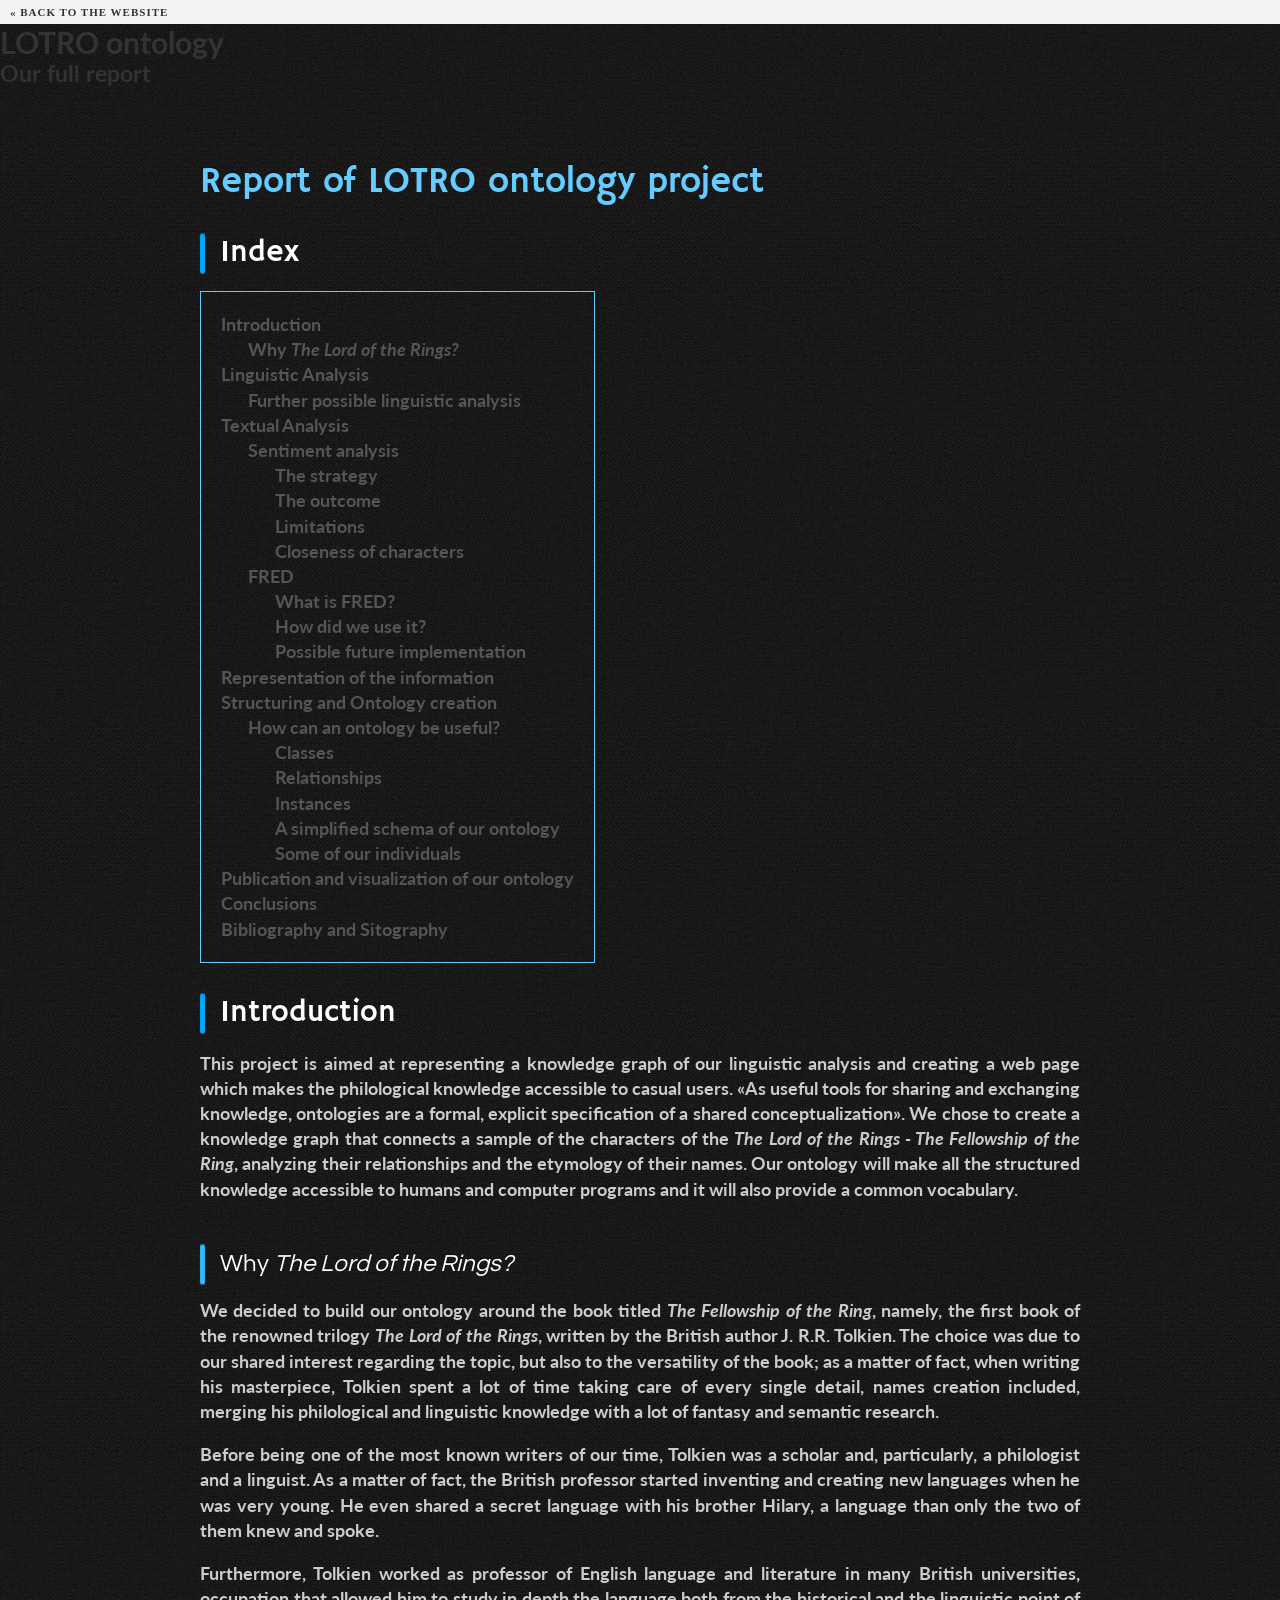
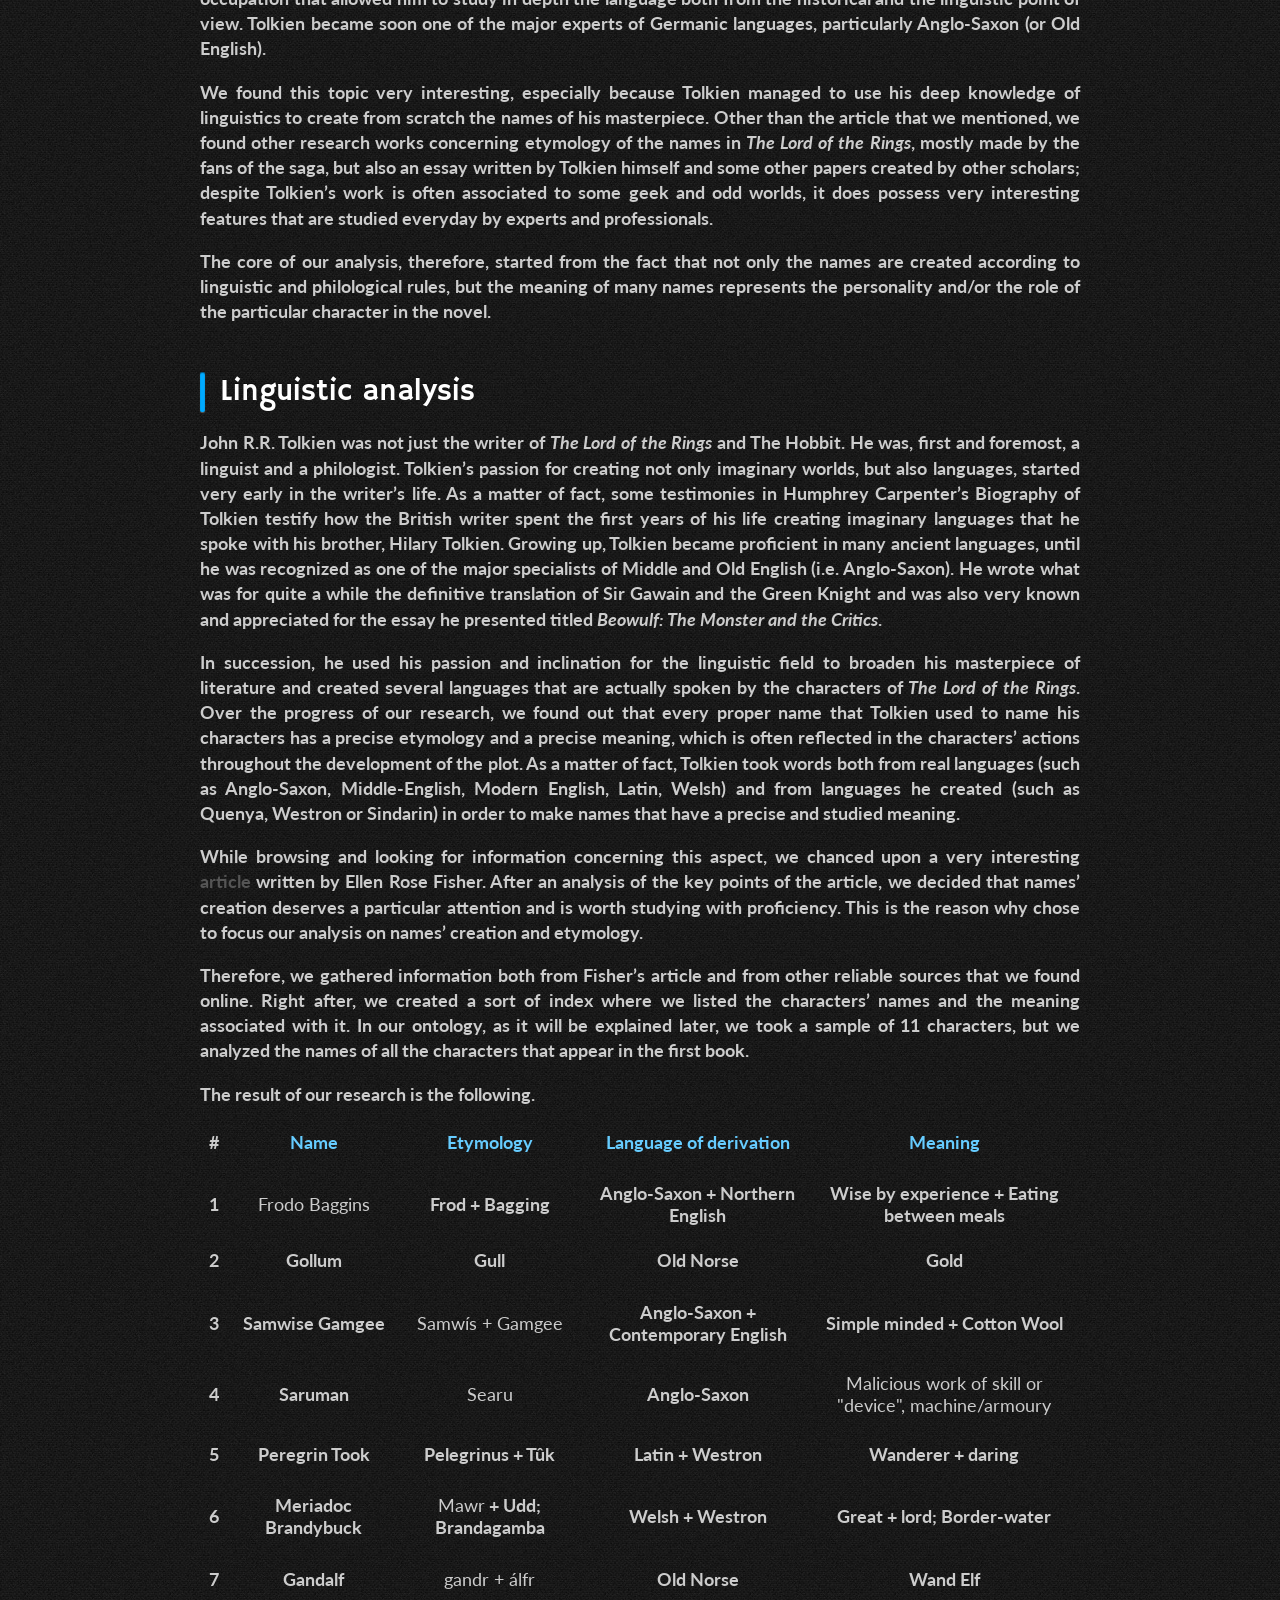
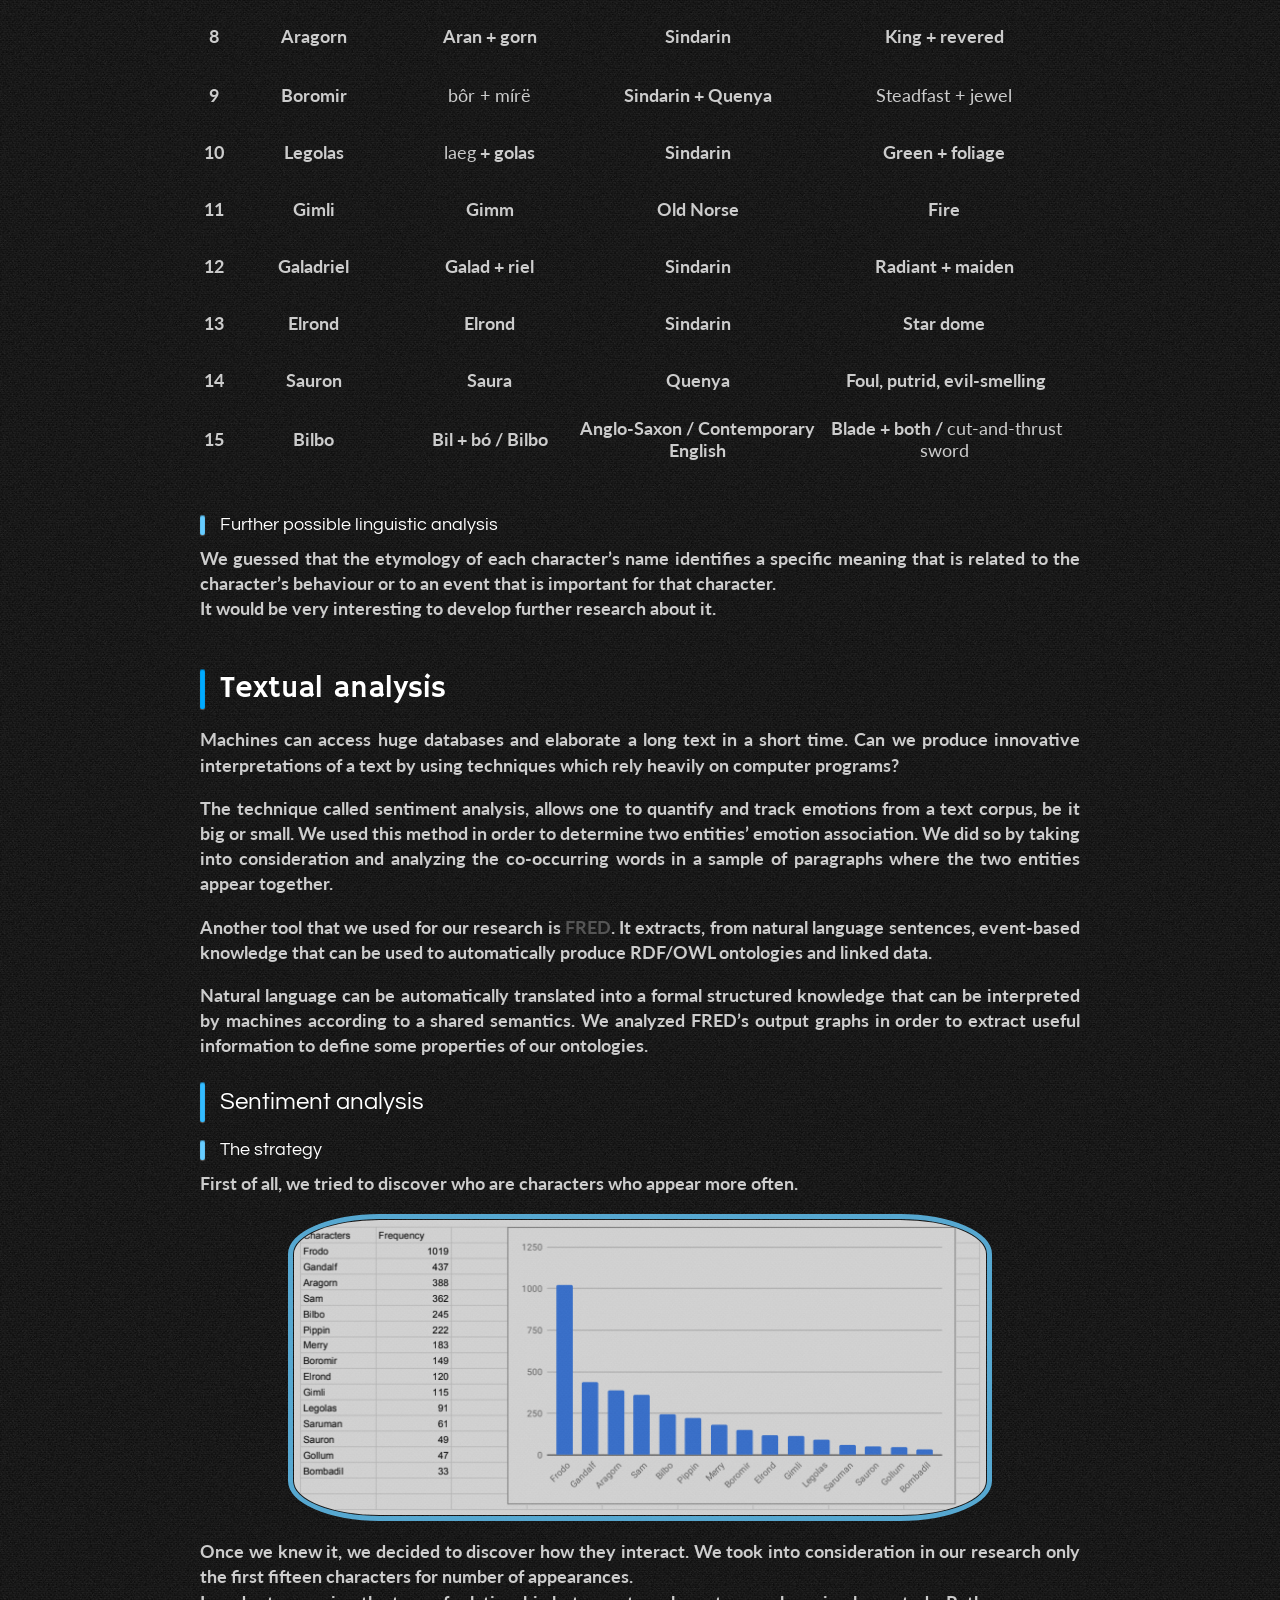
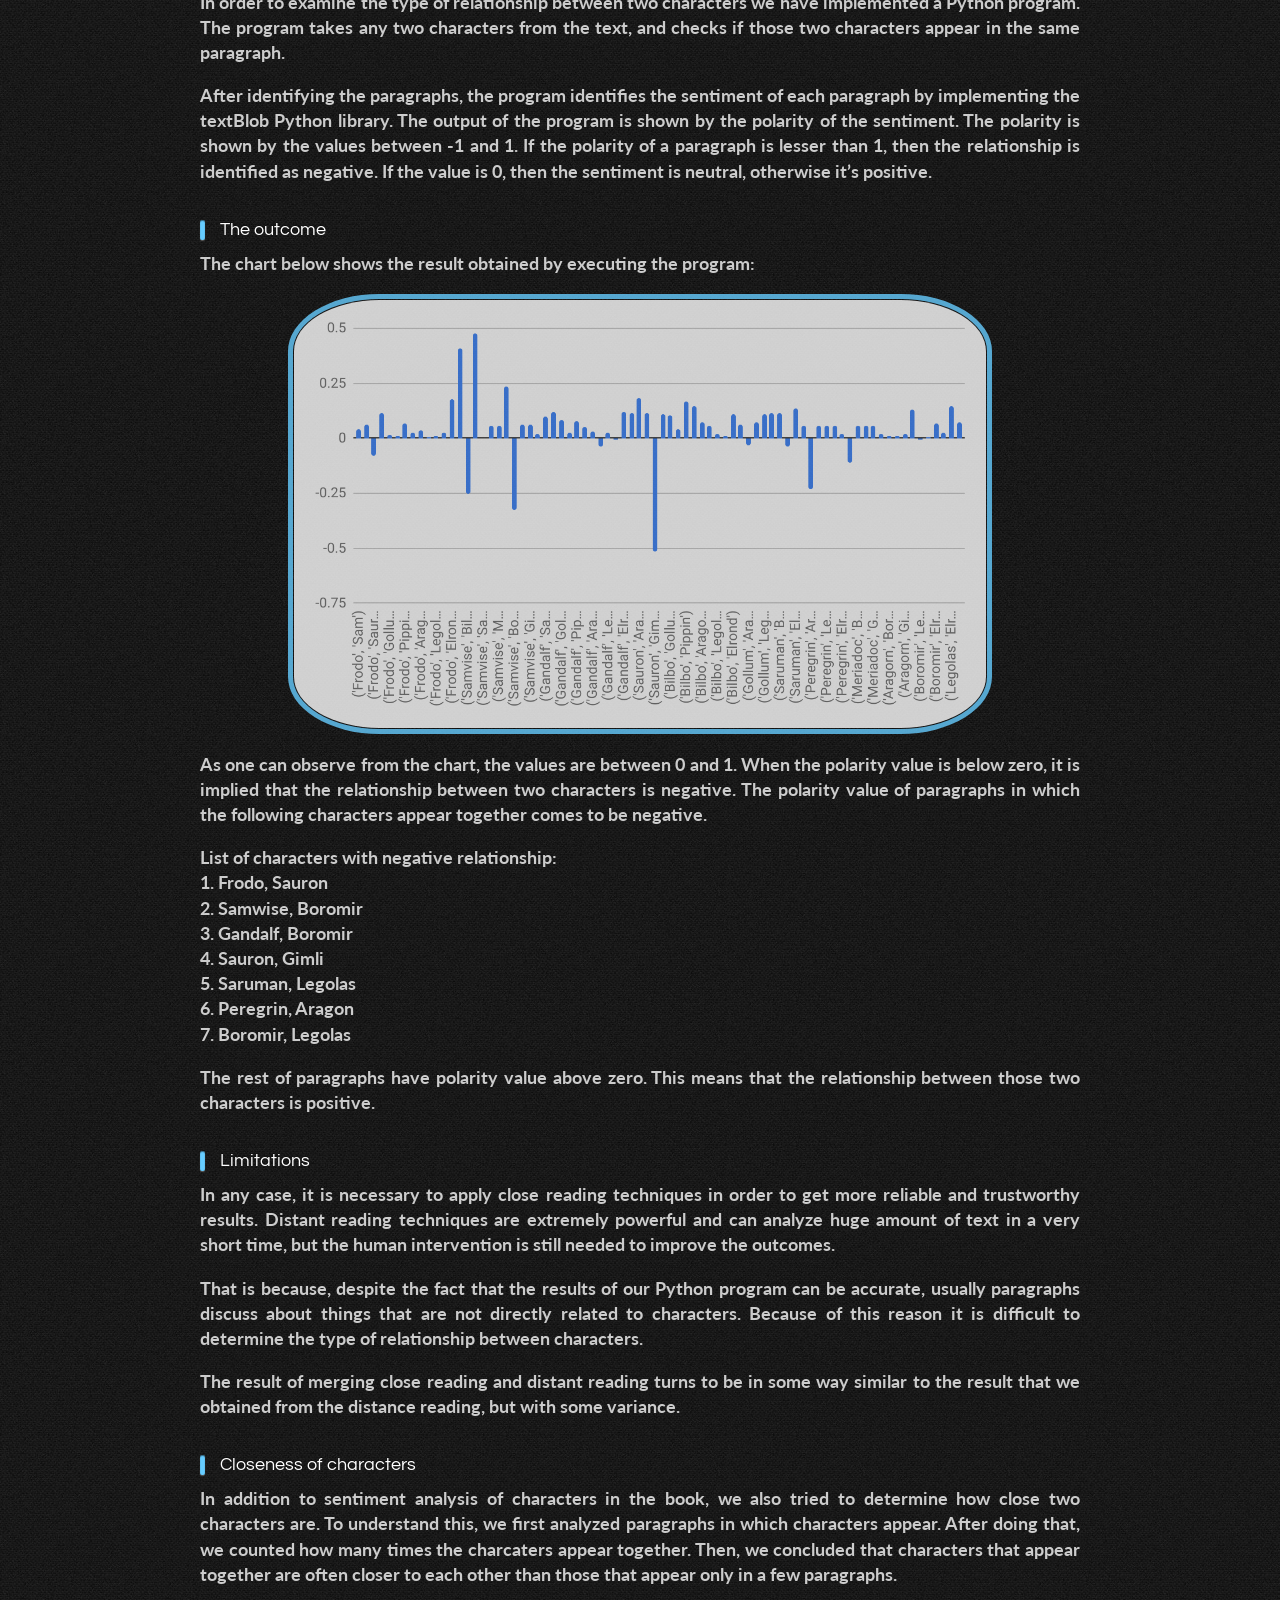
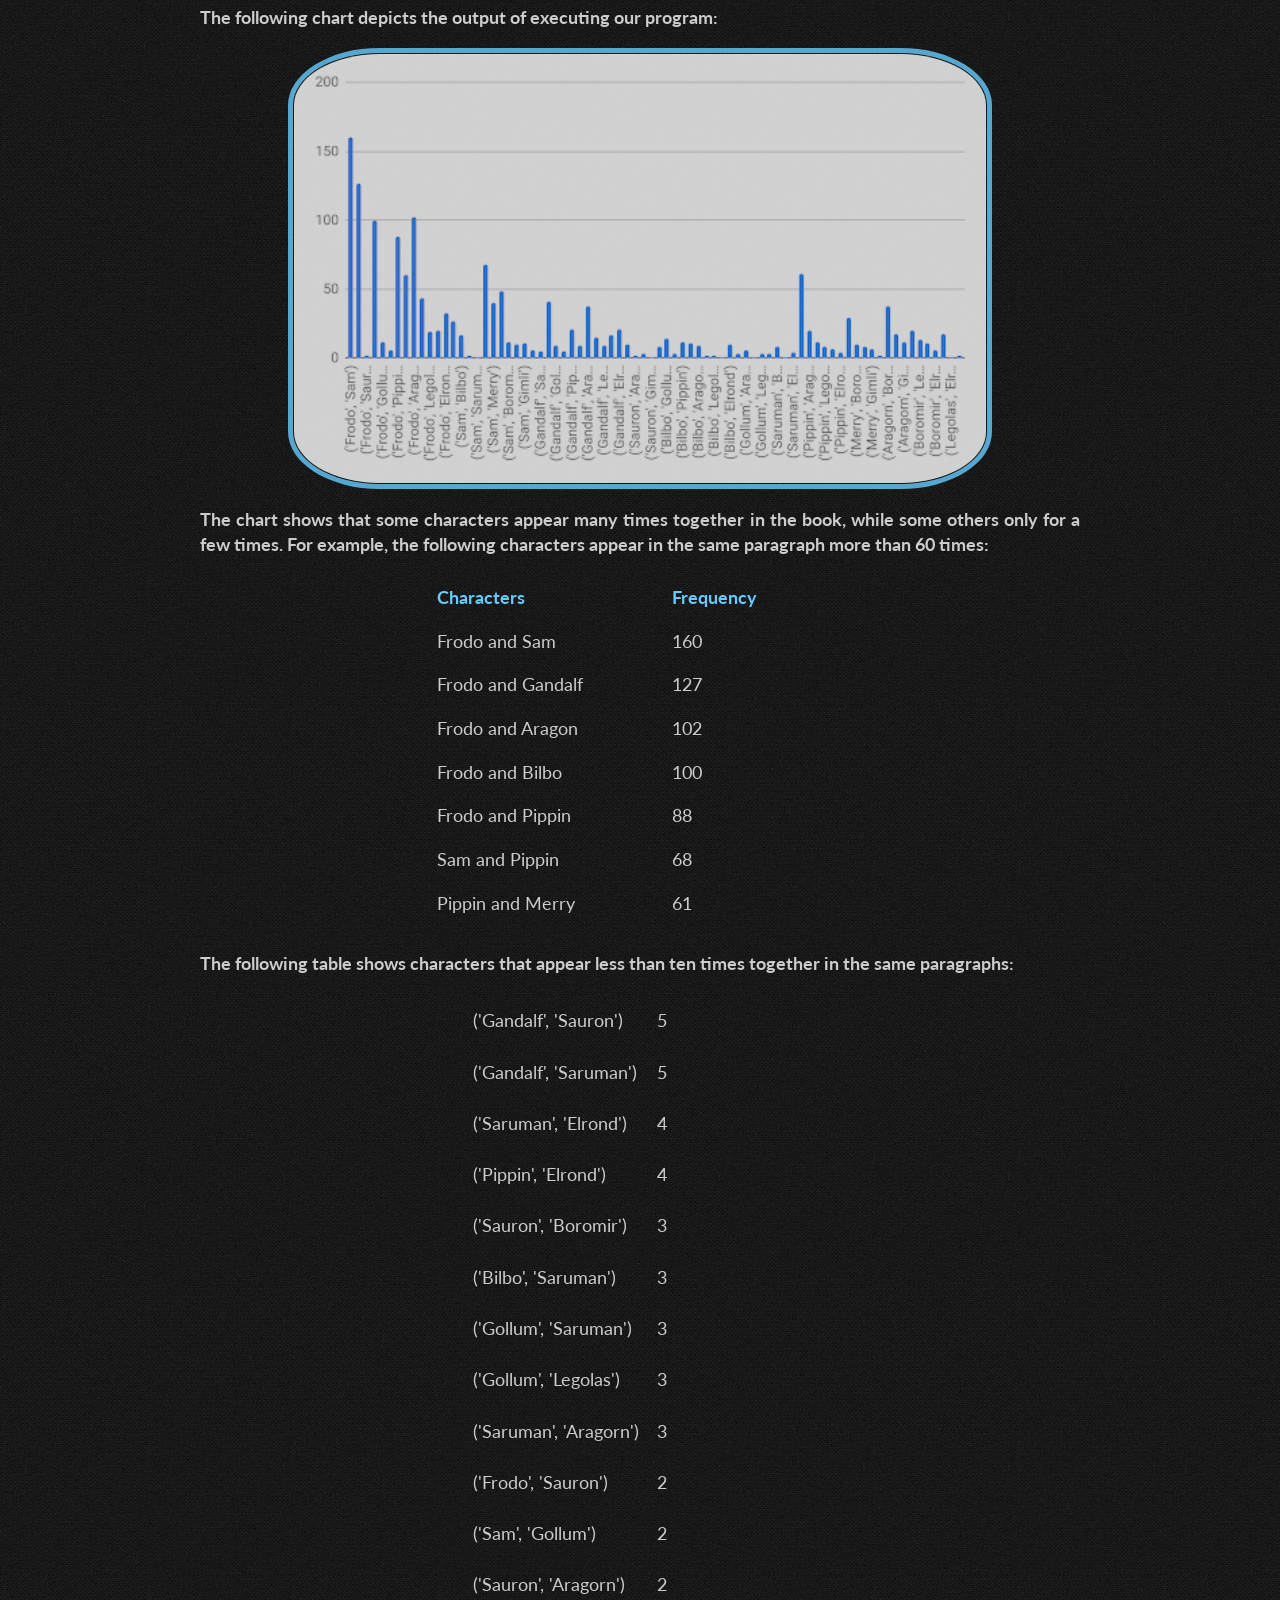
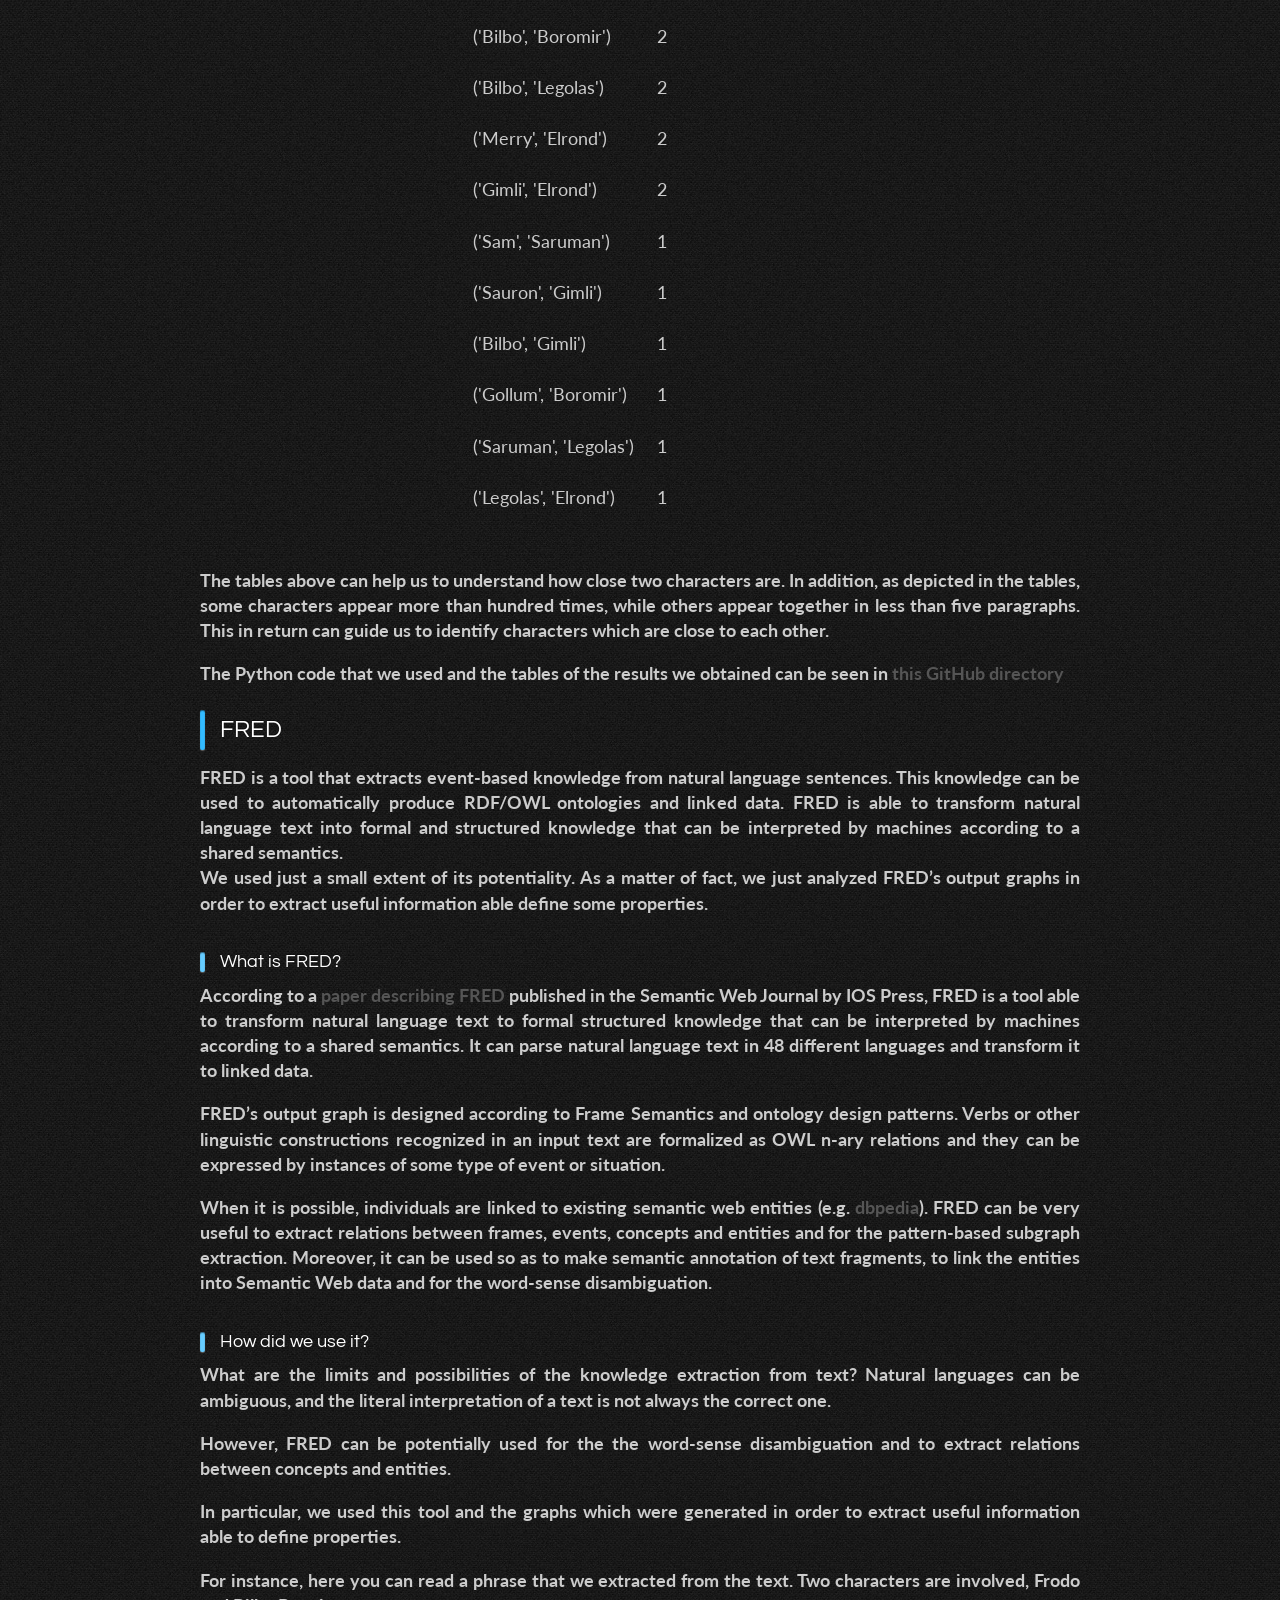
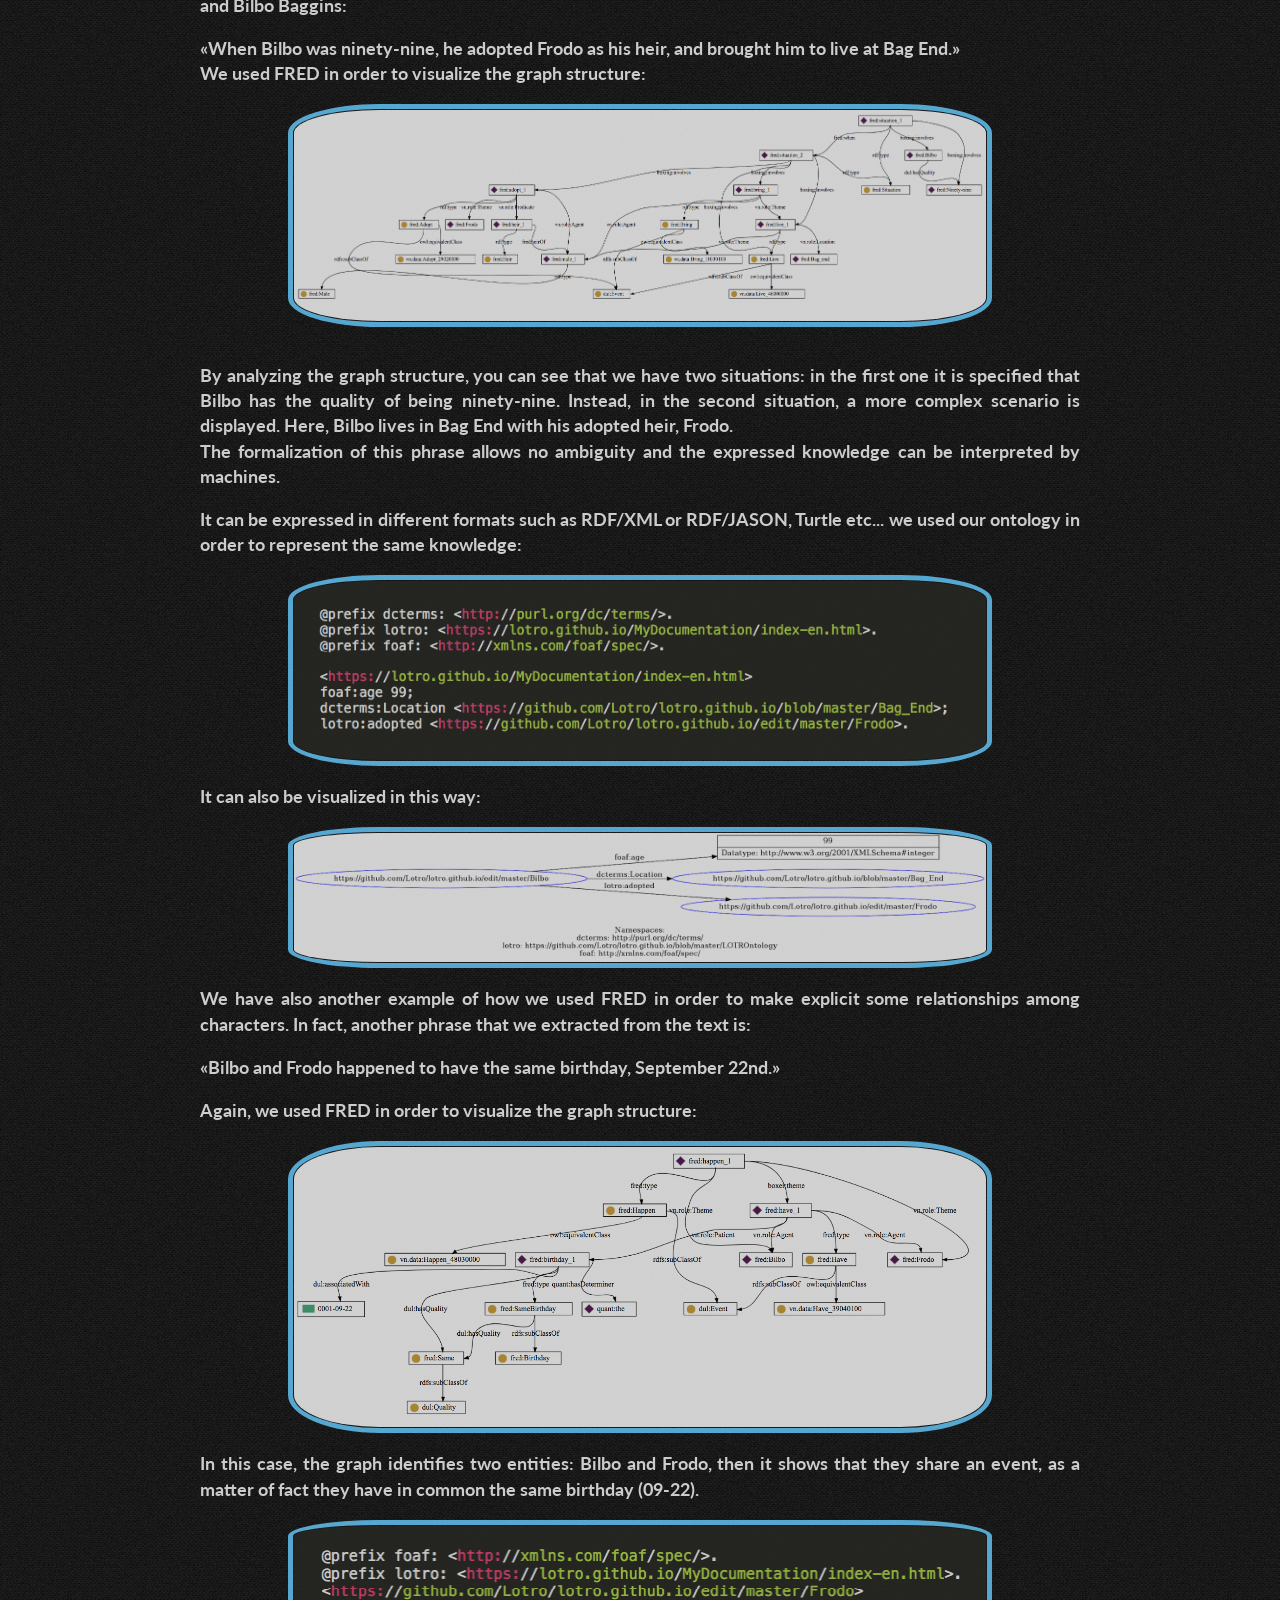
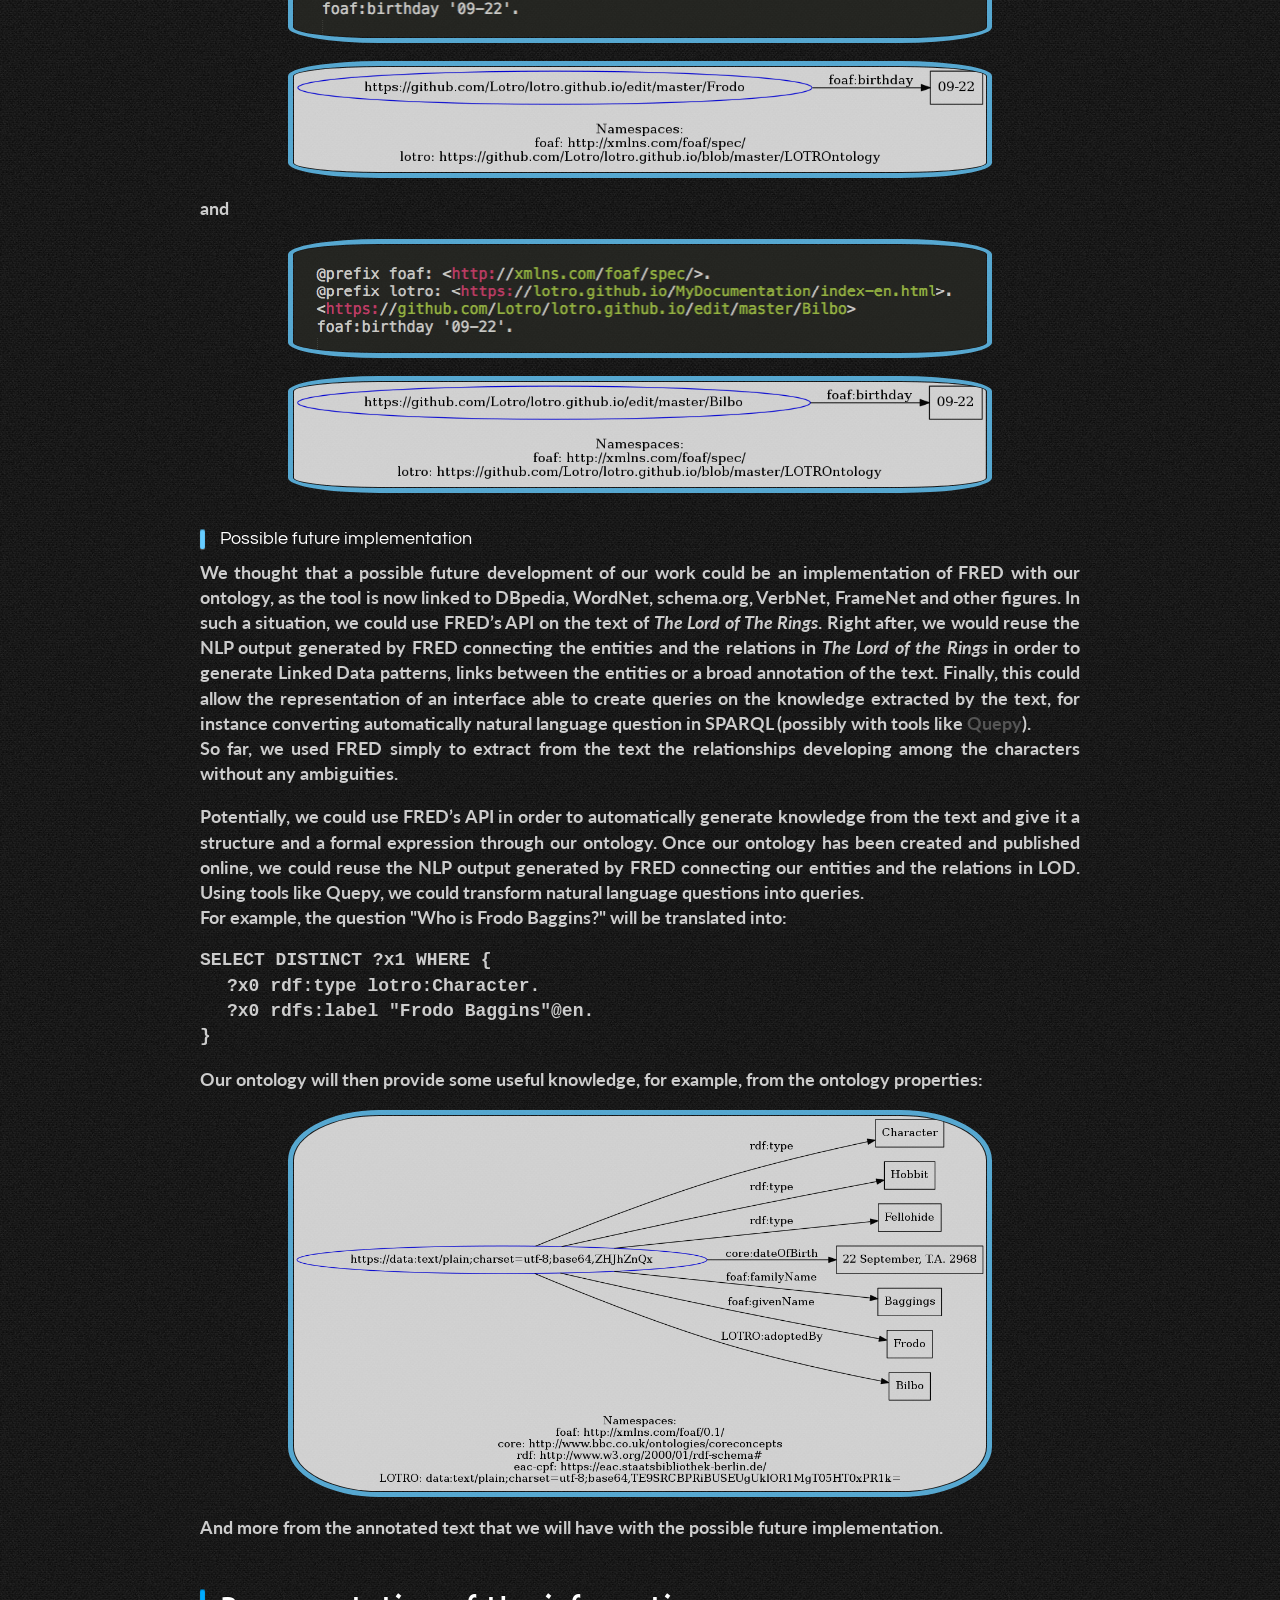
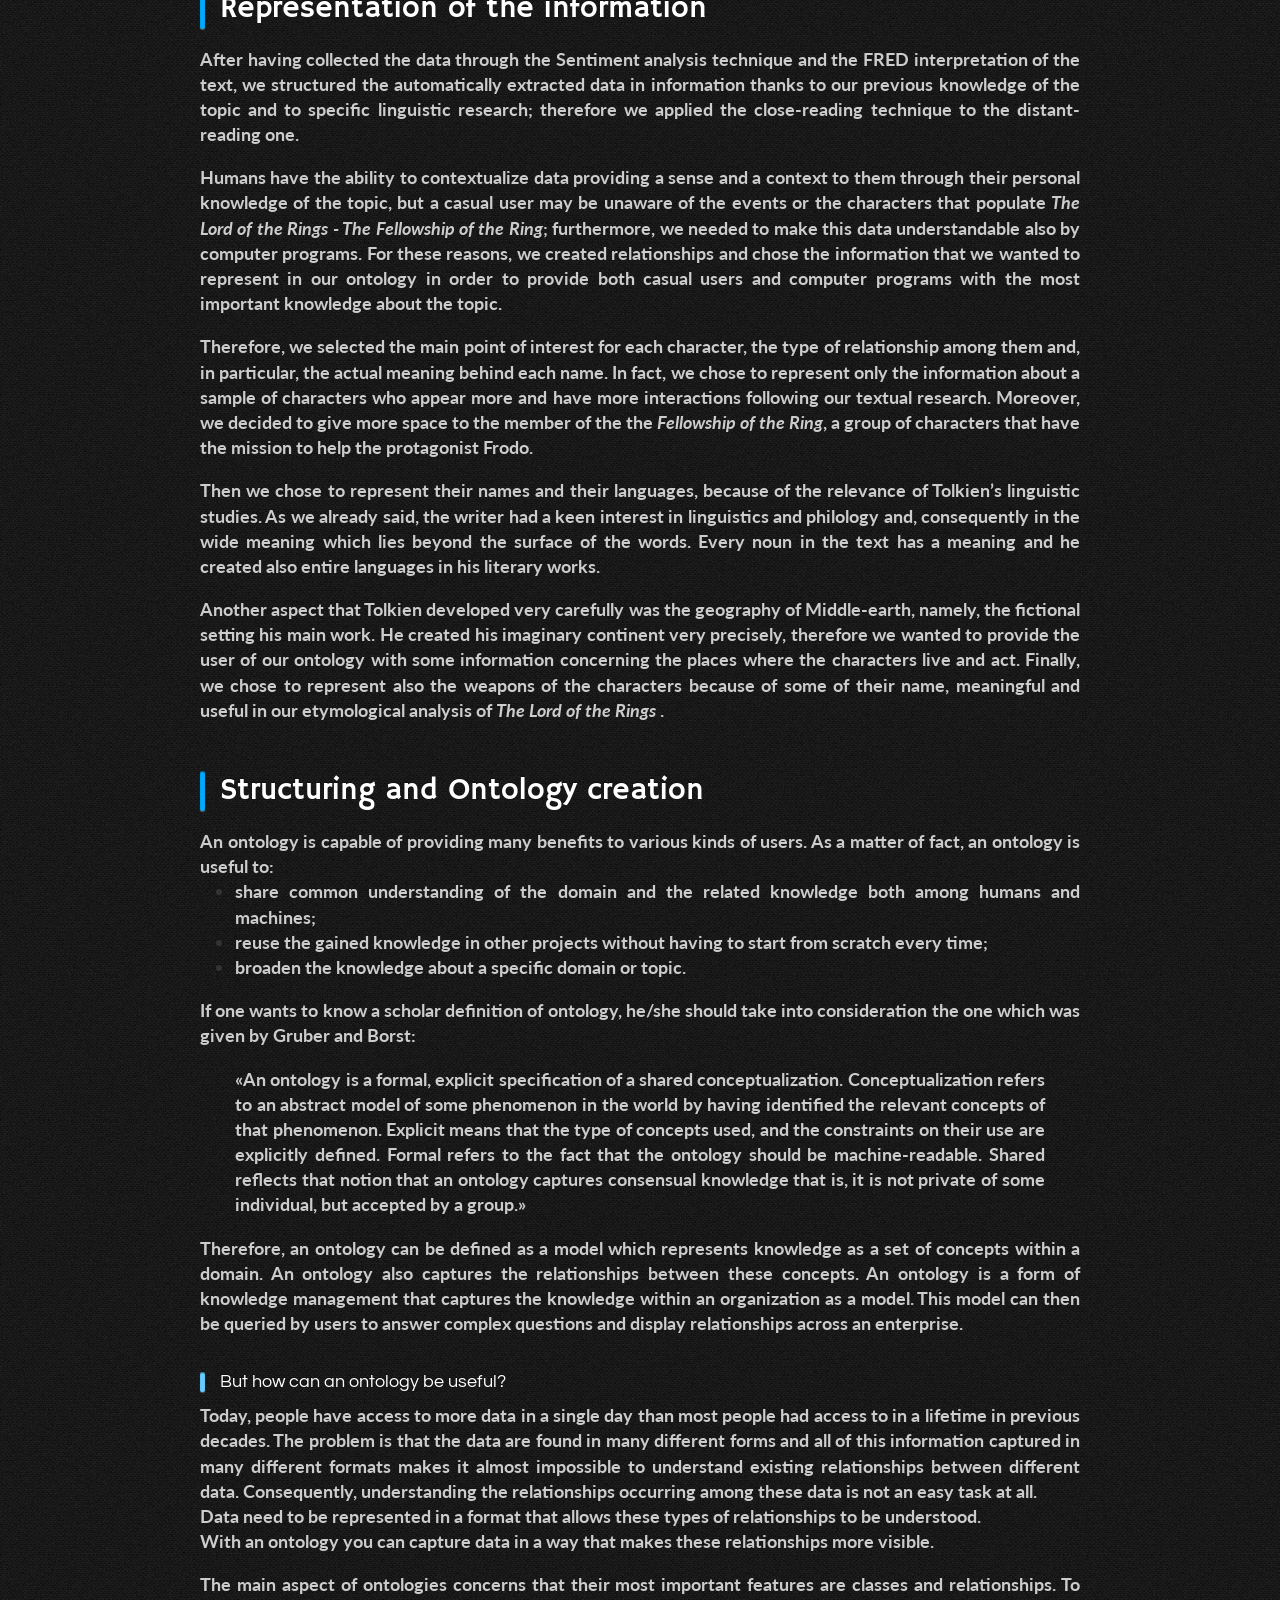
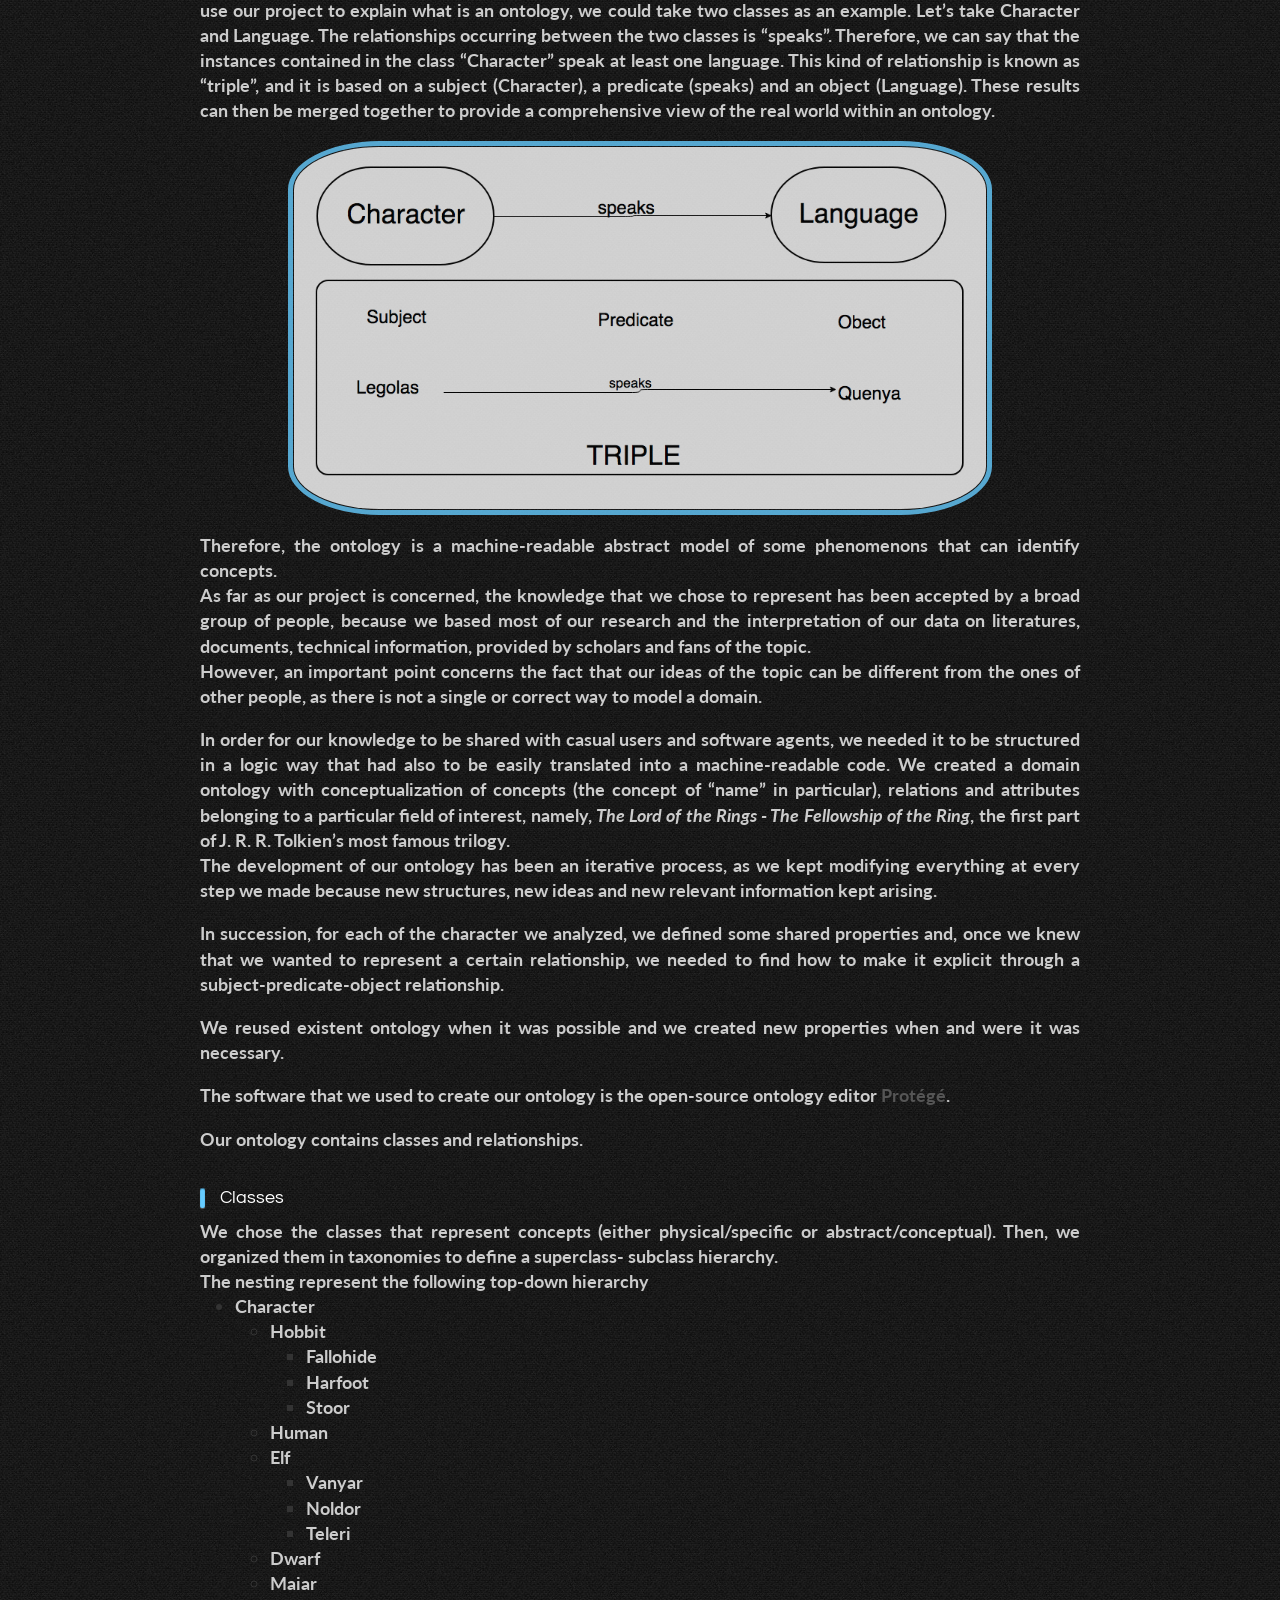
==== commit 60f50d7a: "Update index3.html" ====
--- a/report/index3.html
+++ b/report/index3.html
@@ -546,6 +546,8 @@
 <br>
 <p>The tables above can help us to understand how close two characters are. In addition, as depicted in the tables, some characters appear more than hundred times, while others appear together in less than five paragraphs. This in return can guide us to identify characters which are close to each other. 
 </p>
+<br>
+	  <p>The Python code that we used and the tables of the results we obtained can be seen in <a href="https://github.com/Hizkie/text_analysis_lotro">this GitHub directory</a></p>
 				<h3 id="fred">FRED</h3>
 				<p>FRED is a tool that extracts event-based knowledge from natural language sentences. This knowledge can be used to automatically produce RDF/OWL ontologies and linked data.  FRED is able to transform natural language text into formal and structured knowledge that can be interpreted by machines according to a shared semantics.</p> 
 <p>We used just a small extent of its potentiality. As a matter of fact, we just analyzed FRED’s output graphs in order to extract useful information able define some properties. 
